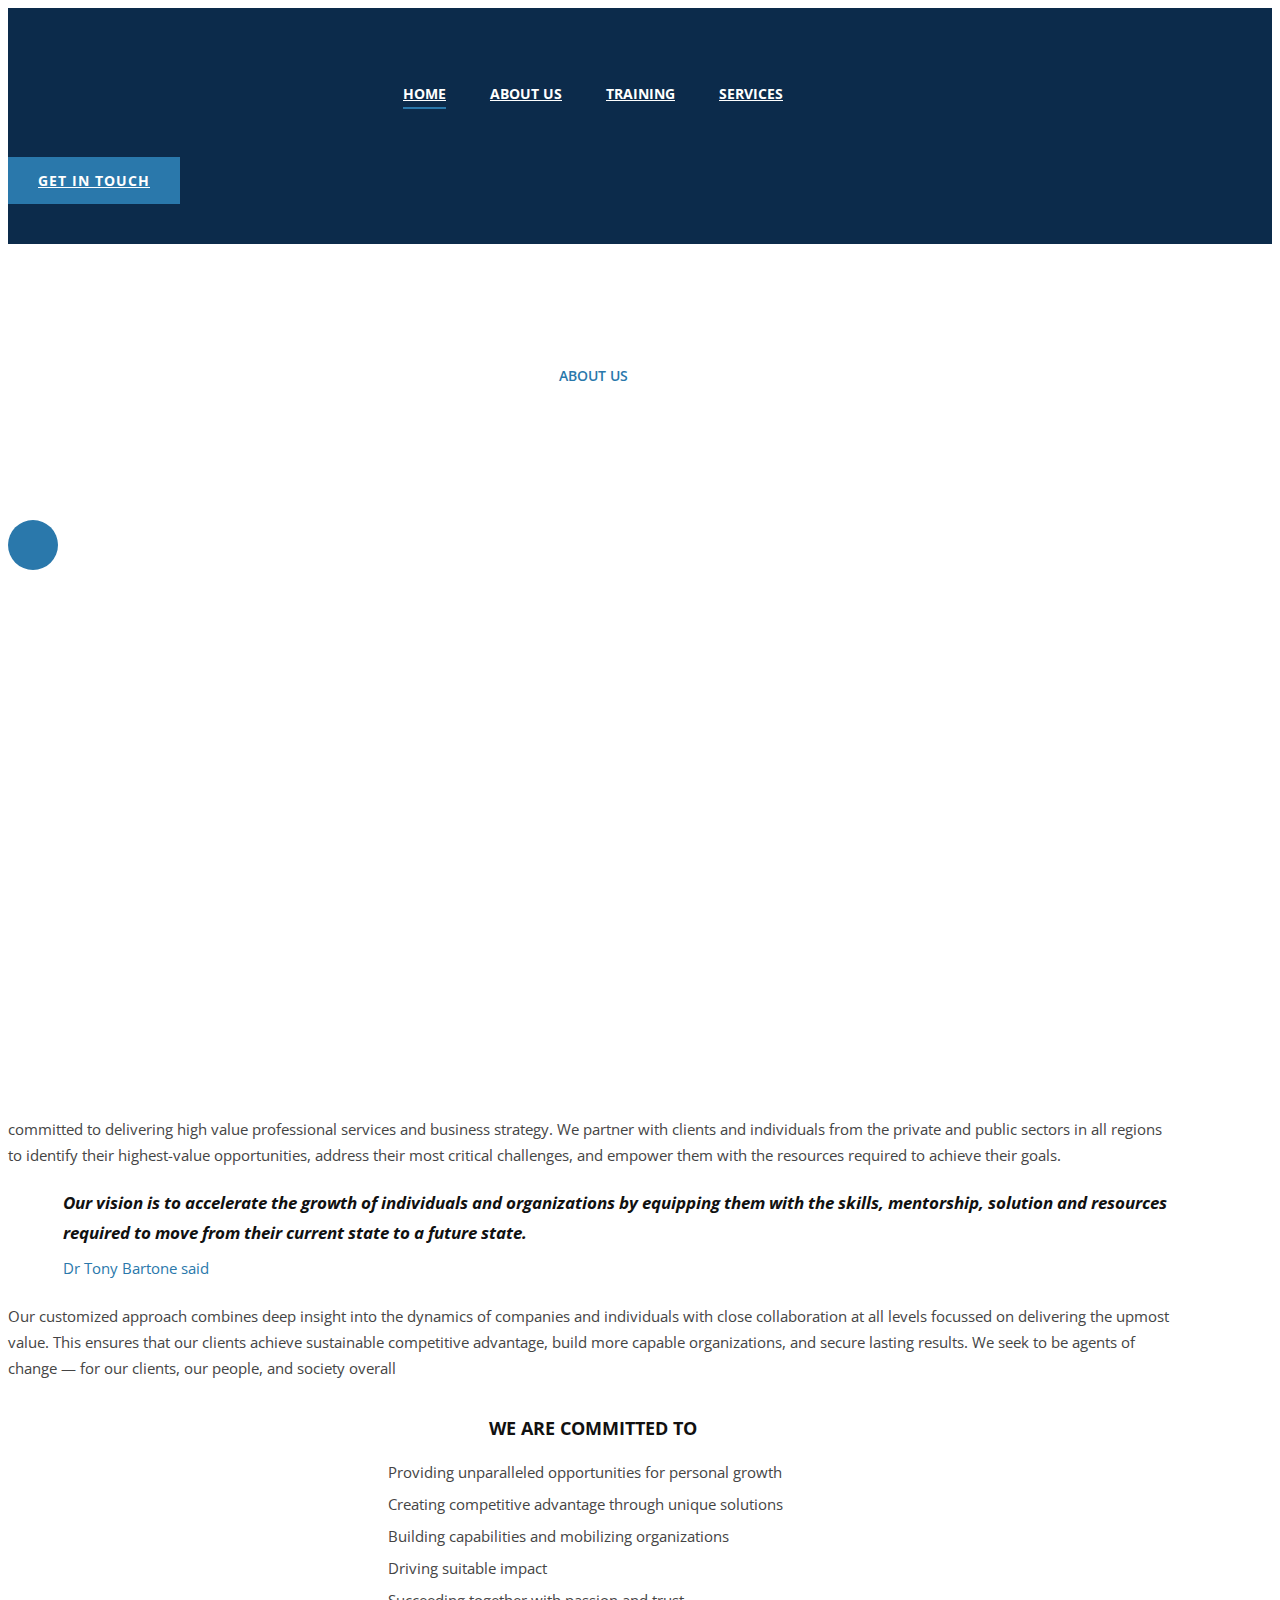
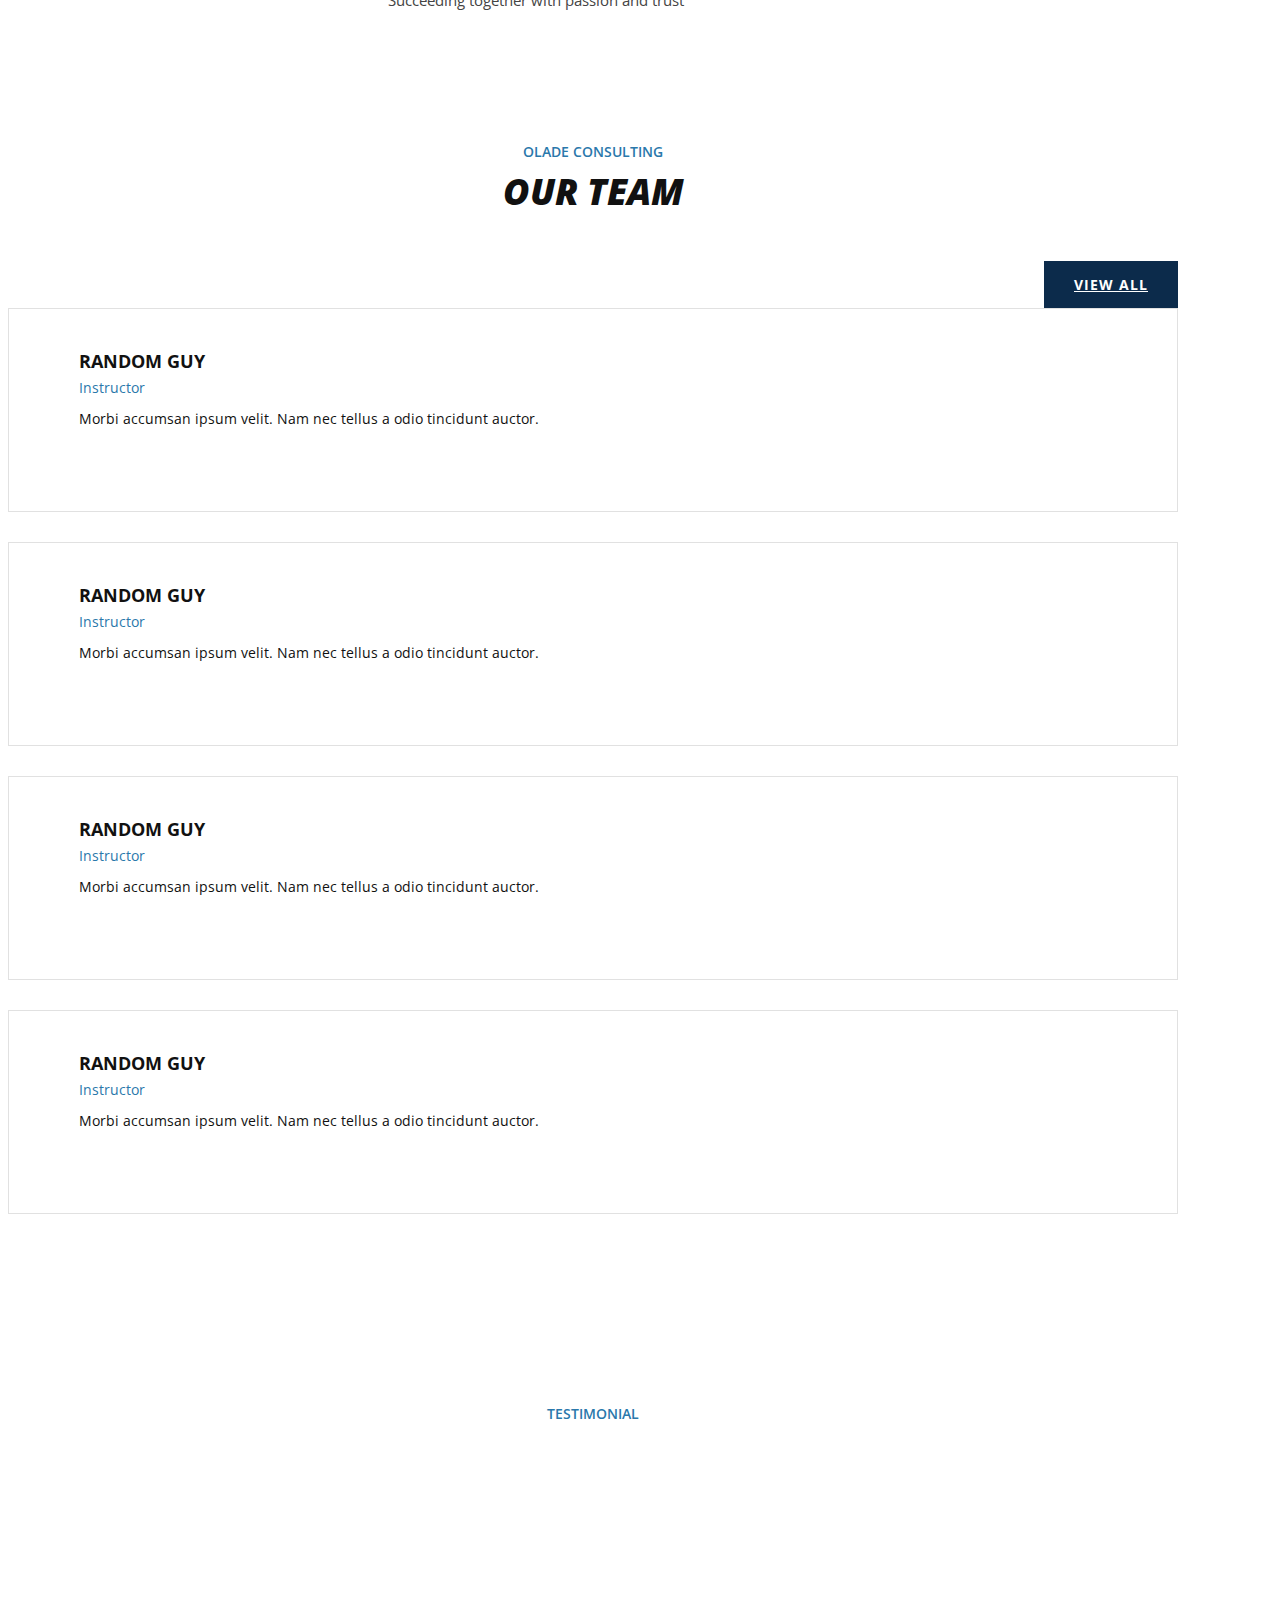
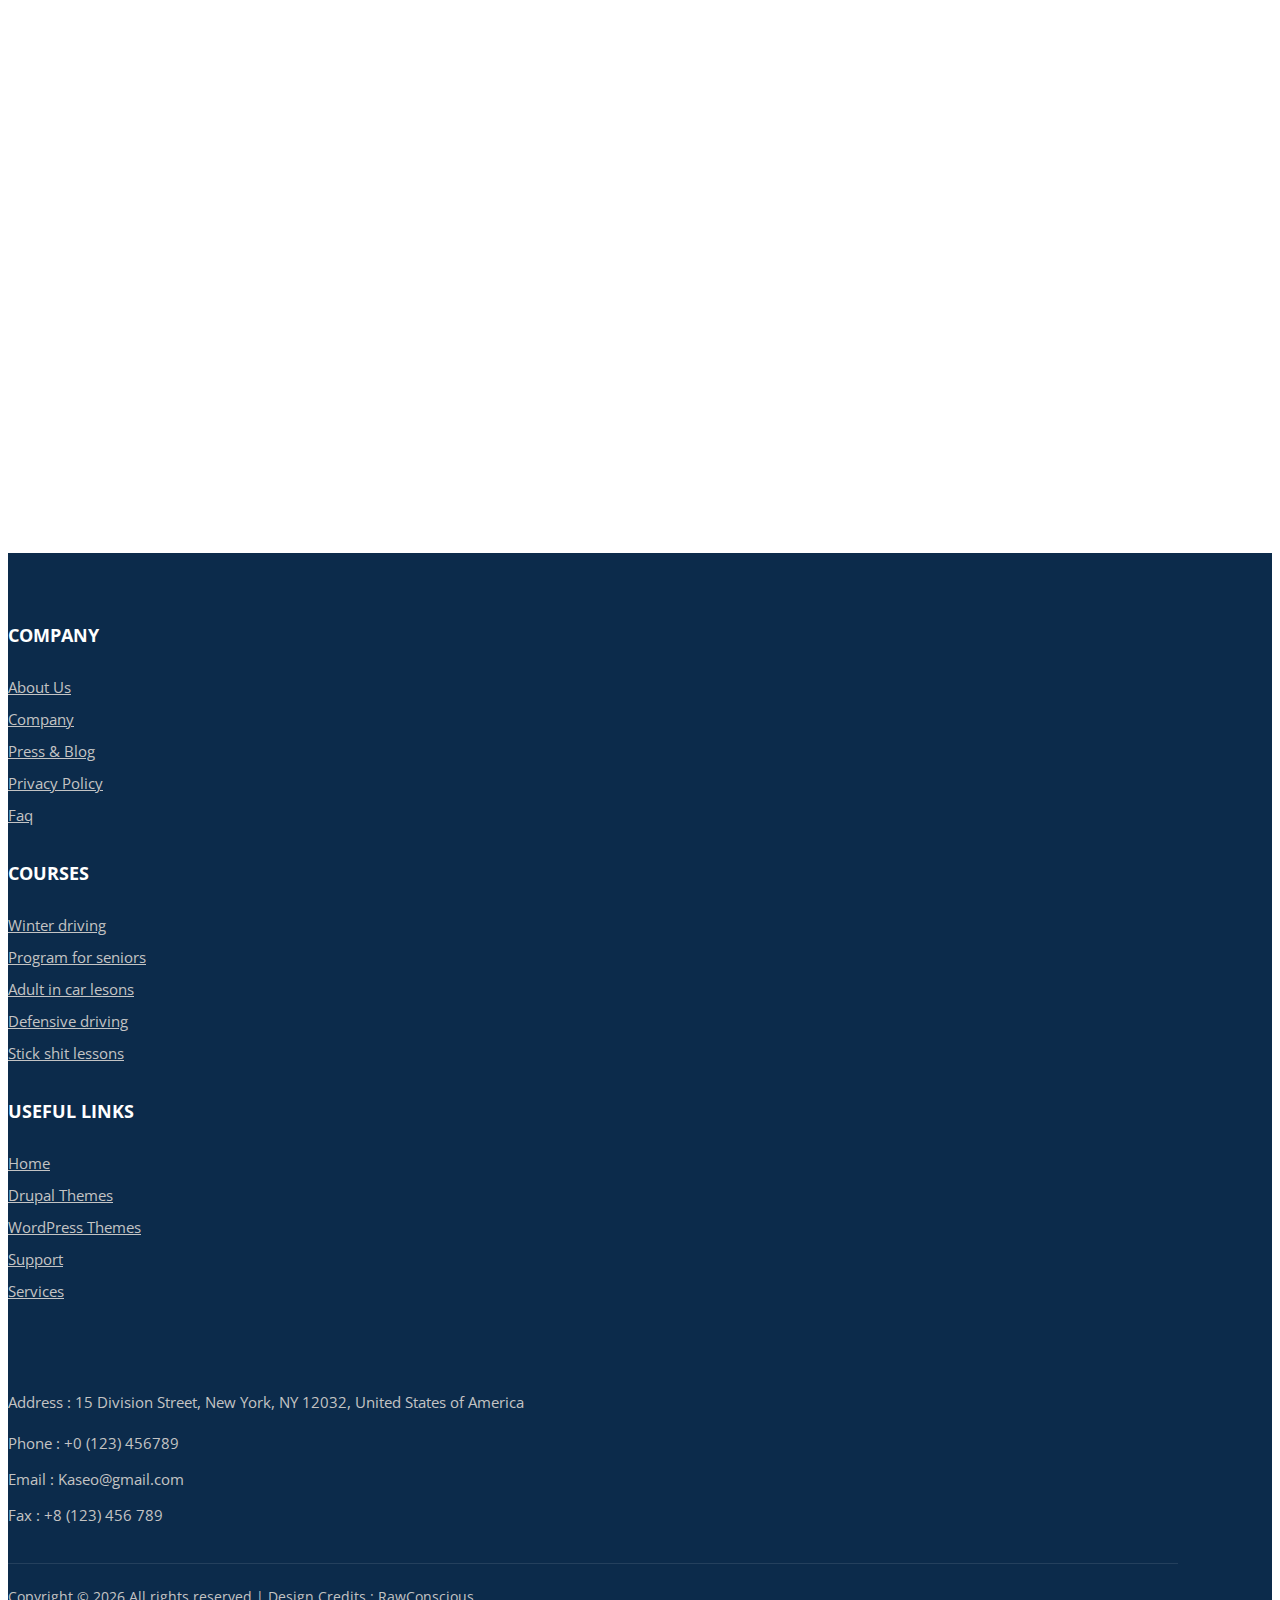
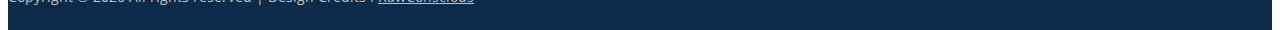
==== about.html @ fe1830ed "update" ====
<!DOCTYPE HTML>

<html><head>
    <meta charset="UTF-8">
    <meta name="description" content="Dreams Template">
    <meta name="keywords" content="Dreams, unica, creative, html">
    <meta name="viewport" content="width=device-width, initial-scale=1.0">
    <meta http-equiv="X-UA-Compatible" content="ie=edge">
    <title>Dreams | Template</title>

    <!-- Google Font -->
    <link href="https://fonts.googleapis.com/css2?family=Open+Sans:wght@400;600;700;800&display=swap" rel="stylesheet">

    <!-- Css Styles -->
    <link rel="stylesheet" href="asset/css/bootstrap.min.css" type="text/css">
    <link rel="stylesheet" href="asset/css/font-awesome.min.css" type="text/css">
    <link rel="stylesheet" href="asset/css/nice-select.css" type="text/css">
    <link rel="stylesheet" href="asset/css/magnific-popup.css" type="text/css">
    <link rel="stylesheet" href="asset/css/jquery-ui.min.css" type="text/css">
    <link rel="stylesheet" href="asset/css/owl.carousel.min.css" type="text/css">
    <link rel="stylesheet" href="asset/css/slicknav.min.css" type="text/css">
    <link rel="stylesheet" href="asset/css/main.css" type="text/css">
</head><body><!-- Page Preloder 
<div id="preloder">
    <div class="loader"></div>
</div>
-->

<!-- Offcanvas Menu Begin -->
<div class="offcanvas-menu-overlay"></div>
<div class="offcanvas-menu-wrapper">

    <div class="offcanvas__logo">
        <a href="./index.html"><img src="asset/img/olade logo 3.png" alt=""></a>
    </div>
    <nav class="offcanvas__menu mobile-menu">
        <ul>
            <li class="active"><a href="./index.html">Home</a></li>
            <li><a href="./about.html">About Us</a></li>
            <li><a href="./training.html">Training</a>
                <ul class="dropdown">
                    <li><a href="./project-management.html">Project Management</a></li>
                    <li><a href="./business-analysis.html">Business Analysis</a></li>
                    <li><a href="./PMP.html">PMP</a></li>
                    <li><a href="./ITIL.html">ITIL</a></li>
                    <li><a href="./SCRUM.html">SCRUM</a></li>
                    <li><a href="./six-sigma-gb.html">SIX SIGMA GB</a></li>
                    <li><a href="./six-sigma-bb.html">SIX SIGMA BB</a></li>
                </ul>
            </li>
            <li><a href="./services.html">Services</a>
                <ul class="dropdown">
                    <li>
                        <a href="./process-improvement.html">Process Improvement</a>
                    </li>
                    <li>
                        <a href="./staffing.html">Staffing</a>
                    </li>
                </ul>
            </li>
        </ul>
    </nav>
    <div id="mobile-menu-wrap"></div>
    <div class="offcanvas__social">
        <a href="#"><i class="fa fa-facebook"></i></a>
        <a href="#"><i class="fa fa-twitter"></i></a>
        <a href="#"><i class="fa fa-instagram"></i></a>
        <a href="#"><i class="fa fa-dribbble"></i></a>
    </div>
    <div class="offcanvas__btn">
        <a href="#" class="primary-btn">Get Started</a>
    </div>
</div>
<!-- Offcanvas Menu End -->

<!-- Header Section Begin -->
<header class="header">
    <div class="container">
        <div class="row">
            <div class="logo col-lg-3">
                <div class="header__logo_custom">
                    <a href="./index.html"><img src="asset/img/olade logo 3.png" alt=""></a>
                </div>
            </div>
            <div class="col-lg-6">
                <nav class="header__menu_custom">
                    <ul>
                        <li class="active"><a href="./index.html">Home</a></li>
                        <li><a href="./about.html">About Us</a></li>
                        <li><a href="./training.html">Training</a>
                            <ul class="dropdown">
                                <li><a href="./project-management.html">Project Management</a></li>
                                <li><a href="./business-analysis.html">Business Analysis</a></li>
                                <li><a href="./PMP.html">PMP</a></li>
                                <li><a href="./ITIL.html">ITIL</a></li>
                                <li><a href="./SCRUM.html">SCRUM</a></li>
                                <li><a href="./six-sigma-gb.html">SIX SIGMA GB</a></li>
                                <li><a href="./six-sigma-bb.html">SIX SIGMA BB</a></li>
                            </ul>
                        </li>
                        <li><a href="./services.html">Services</a>
                            <ul class="dropdown">
                                <li>
                                    <a href="./process-improvement.html">Process Improvement</a>
                                </li>
                                <li>
                                    <a href="./staffing.html">Staffing</a>
                                </li>
                            </ul>
                        </li>
                    </ul>
                </nav>
            </div>
            <div class="col-lg-3">
                <div class="header__right_custom">

                    <!--
                    <div class="header__right__social">
                        <a href="#"><i class="fa fa-facebook"></i></a>
                        <a href="#"><i class="fa fa-twitter"></i></a>
                        <a href="#"><i class="fa fa-instagram"></i></a>
                        <a href="#"><i class="fa fa-dribbble"></i></a>
                    </div>
                    -->
                    <div class="header__right__btn">
                        <a href="#" class="primary-btn">Get In Touch</a>
                    </div>
                </div>
            </div>
            <div class="canvas__open_custom">
                <span class="fa fa-whatsapp"></span>
                <span class="fa fa-bars"></span>
            </div>
        </div>
    </div>
</header>
<!-- Header Section End --><!-- About Hero Section Begin -->
<section class="about-hero spad set-bg" data-setbg="asset/img/about/about-hero-bg.jpg">
    <div class="container">
        <div class="row">
            <div class="col-md-7 col-lg-5 m-auto text-center">
                <div class="about__hero__text">
                    <div class="section-title">
                        <span>About us</span>
                        <h2>Olade Consulting</h2>
                    </div>
                    <p>A Global Management Consulting firm</p>
                    <a href="" class="play-btn video-popup"><i
                                class="fa fa-play"></i></a>
                </div>
            </div>
        </div>
    </div>
</section>
<!-- About Hero Section End -->

<!-- Blog Details Section Begin -->
<div class="blog-details">
    <div class="container">
        <div class="row d-flex justify-content-center">
            <div class="col-lg-8">
                <div class="blog__details__content">
                    <div class="blog__details__text">
                        <p> committed to delivering high value professional services and business strategy. We partner with clients and individuals from the private and public sectors in all regions to identify their highest-value opportunities, address their
                            most critical challenges, and empower them with the resources required to achieve their goals.</p>
                    </div>
                    <div class="blog__details__quote">
                        <i class="fa fa-quote-right"></i>
                        <p> Our vision is to accelerate the growth of individuals and organizations by equipping them with the skills, mentorship, solution and resources required to move from their current state to a future state.</p>
                        <span>Dr Tony Bartone said</span>
                    </div>
                    <div class="blog__details__desc">
                        <p> Our customized approach combines deep insight into the dynamics of companies and individuals with close collaboration at all levels focussed on delivering the upmost value. This ensures that our clients achieve sustainable competitive
                            advantage, build more capable organizations, and secure lasting results. We seek to be agents of change — for our clients, our people, and society overall </p>
                    </div>
                    <div class="row">
                        <div class="about-row col-lg-12 col-md-12 col-sm-12 col-md-12 col-sm-12">
                            <div class="about__feature">
                                <h5>We are committed to</h5> 
                                <ul>
                                    <li><i class="fa fa-check-circle-o"></i> <span>Providing unparalleled opportunities for personal growth</span></li>
                                    <li><i class="fa fa-check-circle-o"></i> <span>Creating competitive advantage through unique solutions</span></li>
                                    <li><i class="fa fa-check-circle-o"></i> <span>Building capabilities and mobilizing organizations</span></li>
                                    <li><i class="fa fa-check-circle-o"></i> <span> Driving suitable impact</span></li>
                                    <li><i class="fa fa-check-circle-o"></i> <span> Succeeding together with passion and trust</span></li>
                                </ul>
                            </div>
                        </div>
                    </div>
                </div>
            </div>
            
        </div>
    </div>
</div>
<!-- Blog Details Section End -->



<!-- Team Section Begin -->
<section class="team spad">
    <div class="container">
        <div class="row">
            <div class="col-lg-7 col-md-7 col-sm-7">
                <div class="section-title">
                    <span>Olade Consulting</span>
                    <h2>Our Team</h2>
                </div>
            </div>
            <div class="col-lg-5 col-md-5 col-sm-5">
                <div class="team__all">
                    <a href="#" class="primary-btn second-bg">View all</a>
                </div>
            </div>
        </div>
        <div class="row">
            <div class="col-lg-6">
                <div class="team__item">
                    <div class="team__item__img">
                        <img src="asset/img/team/team-1.png" alt="">
                    </div>
                    <div class="team__item__text">
                        <h5>Random Guy</h5>
                        <span>Instructor</span>
                        <p>Morbi accumsan ipsum velit. Nam nec tellus a odio tincidunt auctor.</p>
                        <div class="team__item__social">
                            <a href="#"><i class="fa fa-facebook"></i></a>
                            <a href="#"><i class="fa fa-twitter"></i></a>
                            <a href="#"><i class="fa fa-instagram"></i></a>
                            <a href="#"><i class="fa fa-dribbble"></i></a>
                        </div>
                    </div>
                </div>
            </div>
            <div class="col-lg-6">
                <div class="team__item">
                    <div class="team__item__img">
                        <img src="asset/img/team/team-2.png" alt="">
                    </div>
                    <div class="team__item__text">
                        <h5>Random Guy</h5>
                        <span>Instructor</span>
                        <p>Morbi accumsan ipsum velit. Nam nec tellus a odio tincidunt auctor.</p>
                        <div class="team__item__social">
                            <a href="#"><i class="fa fa-facebook"></i></a>
                            <a href="#"><i class="fa fa-twitter"></i></a>
                            <a href="#"><i class="fa fa-instagram"></i></a>
                            <a href="#"><i class="fa fa-dribbble"></i></a>
                        </div>
                    </div>
                </div>
            </div>
            <div class="col-lg-6">
                <div class="team__item">
                    <div class="team__item__img">
                        <img src="asset/img/team/team-3.png" alt="">
                    </div>
                    <div class="team__item__text">
                        <h5>Random Guy</h5>
                        <span>Instructor</span>
                        <p>Morbi accumsan ipsum velit. Nam nec tellus a odio tincidunt auctor.</p>
                        <div class="team__item__social">
                            <a href="#"><i class="fa fa-facebook"></i></a>
                            <a href="#"><i class="fa fa-twitter"></i></a>
                            <a href="#"><i class="fa fa-instagram"></i></a>
                            <a href="#"><i class="fa fa-dribbble"></i></a>
                        </div>
                    </div>
                </div>
            </div>
            <div class="col-lg-6">
                <div class="team__item">
                    <div class="team__item__img">
                        <img src="asset/img/team/team-4.png" alt="">
                    </div>
                    <div class="team__item__text">
                        <h5>Random Guy</h5>
                        <span>Instructor</span>
                        <p>Morbi accumsan ipsum velit. Nam nec tellus a odio tincidunt auctor.</p>
                        <div class="team__item__social">
                            <a href="#"><i class="fa fa-facebook"></i></a>
                            <a href="#"><i class="fa fa-twitter"></i></a>
                            <a href="#"><i class="fa fa-instagram"></i></a>
                            <a href="#"><i class="fa fa-dribbble"></i></a>
                        </div>
                    </div>
                </div>
            </div>
        </div>
    </div>
</section>
<!-- Team Section End -->

<!-- Testimonial Section Begin -->
<section class="testimonial">
    <div class="container">
        <div class="testimonial__content set-bg" data-setbg="asset/img/testimonial-bg.jpg">
            <div class="row">
                <div class="col-lg-12">
                    <div class="section-title">
                        <span>Testimonial</span>
                        <h2>Client say</h2>
                    </div>
                    <div class="testimonial__slider owl-carousel">
                        <div class="testimonial__item">
                            <div class="quote-icon">
                                <i class="fa fa-quote-right"></i>
                            </div>
                            <p>Lorem ipsum dolor sit amet, consectetur adipiscing, eiusmod tempor incididunt ut labore et dolore magna aliqua. Quis ipsum suspendisse ultrices gravida. Risus commodo viverra maecenas lacus vel facilisis.</p>
                            <h6>Lincoln Shinler</h6>
                            <div class="rating">
                                <i class="fa fa-star"></i>
                                <i class="fa fa-star"></i>
                                <i class="fa fa-star"></i>
                                <i class="fa fa-star"></i>
                                <i class="fa fa-star"></i>
                            </div>
                        </div>
                        <div class="testimonial__item">
                            <div class="quote-icon">
                                <i class="fa fa-quote-right"></i>
                            </div>
                            <p>Lorem ipsum dolor sit amet, consectetur adipiscing, eiusmod tempor incididunt ut labore et dolore magna aliqua. Quis ipsum suspendisse ultrices gravida. Risus commodo viverra maecenas lacus vel facilisis.</p>
                            <h6>David Warner</h6>
                            <div class="rating">
                                <i class="fa fa-star"></i>
                                <i class="fa fa-star"></i>
                                <i class="fa fa-star"></i>
                                <i class="fa fa-star"></i>
                                <i class="fa fa-star"></i>
                            </div>
                        </div>
                        <div class="testimonial__item">
                            <div class="quote-icon">
                                <i class="fa fa-quote-right"></i>
                            </div>
                            <p>Lorem ipsum dolor sit amet, consectetur adipiscing, eiusmod tempor incididunt ut labore et dolore magna aliqua. Quis ipsum suspendisse ultrices gravida. Risus commodo viverra maecenas lacus vel facilisis.</p>
                            <h6>Mike Hussy</h6>
                            <div class="rating">
                                <i class="fa fa-star"></i>
                                <i class="fa fa-star"></i>
                                <i class="fa fa-star"></i>
                                <i class="fa fa-star"></i>
                                <i class="fa fa-star"></i>
                            </div>
                        </div>
                    </div>
                </div>
            </div>
        </div>
    </div>
</section>
<!-- Testimonial Section End -->
<!-- Footer Section Begin -->
<footer class="footer">
    <div class="container">
        <div class="row">
            <div class="col-lg-3 col-md-2 col-sm-6">
                <div class="footer__widget">
                    <h5>COMPANY</h5>
                    <ul>
                        <li><a href="#">About Us</a></li>
                        <li><a href="#">Company</a></li>
                        <li><a href="#">Press & Blog</a></li>
                        <li><a href="#">Privacy Policy</a></li>
                        <li><a href="#">Faq</a></li>
                    </ul>
                </div>
            </div>
            <div class="col-lg-3 col-md-3 col-sm-6">
                <div class="footer__widget">
                    <h5>Courses</h5>
                    <ul>
                        <li><a href="#">Winter driving</a></li>
                        <li><a href="#">Program for seniors</a></li>
                        <li><a href="#">Adult in car lesons</a></li>
                        <li><a href="#">Defensive driving</a></li>
                        <li><a href="#">Stick shit lessons</a></li>
                    </ul>
                </div>
            </div>
            <div class="col-lg-3 col-md-3 col-sm-6">
                <div class="footer__widget">
                    <h5>USEFUL LINKS</h5>
                    <ul>
                        <li><a href="#">Home</a></li>
                        <li><a href="#">Drupal Themes</a></li>
                        <li><a href="#">WordPress Themes</a></li>
                        <li><a href="#">Support</a></li>
                        <li><a href="#">Services</a></li>
                    </ul>
                </div>
            </div>
            <div class="col-lg-3 col-md-4 col-sm-6">
                <div class="footer__about">
                    <div class="footer__logo">
                        <a href="#"><img src="asset/img/olade logo 3.png" alt=""></a>
                    </div>
                    <p>Address : 15 Division Street, New York, NY 12032, United States of America</p>
                    <ul>
                        <li>Phone : +0 (123) 456789</li>
                        <li>Email : Kaseo@gmail.com</li>
                        <li>Fax : +8 (123) 456 789</li>
                    </ul>
                </div>
            </div>
        </div>
        <div class="row">
            <div class="col-lg-12 text-center">
                <!-- Link back to Colorlib can't be removed. Template is licensed under CC BY 3.0. -->
                <div class="footer__copyright__text">
                    <p>Copyright &copy;
                        <script>
                            document.write(new Date().getFullYear());
                        </script> All rights reserved | Design Credits : <a href="#" target="_blank">RawConscious</a></p>
                </div>
                <!-- Link back to Colorlib can't be removed. Template is licensed under CC BY 3.0. -->
            </div>
        </div>
    </div>
</footer>
<!-- Footer Section End --><!-- Js Plugins -->
<script src="asset/js/jquery-3.3.1.min.js"></script>
<script src="asset/js/bootstrap.min.js"></script>
<script src="asset/js/jquery.nice-select.min.js"></script>
<!--<script src="asset/js/jquery.magnific-popup.min.js"></script>-->
<script src="asset/js/jquery-ui.min.js"></script>
<script src="asset/js/jquery.slicknav.js"></script>
<script src="asset/js/owl.carousel.min.js"></script>
<script src="asset/js/main.js"></script></body>
</html>
---- asset/css/main.css ----
/****************************************************************** Template Name: Dreams Description:  Dreams Car Driving HTML Template Author: Colorlib Author URI: https://colorlib.com Version: 1.0 Created: Colorlib */
/*------------------------------------------------------------------ [Table of contents] 1.  Template default CSS 1.1	Variables 1.2	Mixins 1.3	Flexbox 1.4	Reset 2.  Helper Css 3.  Header Section 4.  Hero Section 5.  Feature Section 6.  Application Form Section 7.  Pricing Section 8.  Team Section 9.  Contact 10.  Footer Style -------------------------------------------------------------------*/
/*----------------------------------------*/
/* Template default CSS
/*----------------------------------------*/
html, body { height: 100%; font-family: 'Open Sans', sans-serif; -webkit-font-smoothing: antialiased; font-smoothing: antialiased; }

@media only screen and (max-width: 768px) { html, body { text-align: center; } }

h1, h2, h3, h4, h5, h6 { margin: 0; color: #111111; font-weight: 400; font-family: 'Open Sans', sans-serif; }

h1 { font-size: 70px; }

h2 { font-size: 36px; }

h3 { font-size: 30px; }

h4 { font-size: 24px; }

h5 { font-size: 18px; }

h6 { font-size: 16px; }

p { font-size: 15px; font-family: 'Open Sans', sans-serif; color: #000000; font-weight: 400; line-height: 26px; margin: 0 0 15px 0; }

img { max-width: 100%; }

input:focus, select:focus, button:focus, textarea:focus { outline: none; }

a:hover, a:focus { text-decoration: none; outline: none; color: #ffffff; }

ul, ol { padding: 0; margin: 0; }

/*--------------------- Helper CSS -----------------------*/
.section-title { margin-bottom: 45px; }

.section-title.center-title { text-align: center; }

.section-title span { color: #2A78AB; font-size: 14px; font-weight: 600; text-transform: uppercase; display: block; margin-bottom: 6px; }

.section-title h2 { color: #111111; font-weight: 800; font-style: italic; text-transform: uppercase; }

.set-bg { background-repeat: no-repeat; background-size: cover; background-position: top center; }

.spad { padding-top: 100px; padding-bottom: 100px; }

.text-white h1, .text-white h2, .text-white h3, .text-white h4, .text-white h5, .text-white h6, .text-white p, .text-white span, .text-white li, .text-white a { color: #fff; }

/* buttons */
.primary-btn { display: inline-block; font-size: 14px; font-weight: 700; text-transform: uppercase; padding: 14px 30px; color: #ffffff; background: #2A78AB; letter-spacing: 1px; }

.primary-btn.second-bg { background: #0c2b4b; }

.site-btn { font-size: 14px; color: #ffffff; background: #0c2b4b; font-weight: 700; letter-spacing: 1px; border: none; text-transform: uppercase; display: inline-block; padding: 14px 30px; }

.site-btn.second-bg { background: #2A78AB; }

/* Preloder */
#preloder { position: fixed; width: 100%; height: 100%; top: 0; left: 0; z-index: 999999; background: #000; }

.loader { width: 40px; height: 40px; position: absolute; top: 50%; left: 50%; margin-top: -13px; margin-left: -13px; border-radius: 60px; animation: loader 0.8s linear infinite; -webkit-animation: loader 0.8s linear infinite; }

@keyframes loader { 0% { -webkit-transform: rotate(0deg);
    transform: rotate(0deg);
    border: 4px solid #f44336;
    border-left-color: transparent; }
  50% { -webkit-transform: rotate(180deg);
    transform: rotate(180deg);
    border: 4px solid #673ab7;
    border-left-color: transparent; }
  100% { -webkit-transform: rotate(360deg);
    transform: rotate(360deg);
    border: 4px solid #f44336;
    border-left-color: transparent; } }

@-webkit-keyframes loader { 0% { -webkit-transform: rotate(0deg);
    border: 4px solid #f44336;
    border-left-color: transparent; }
  50% { -webkit-transform: rotate(180deg);
    border: 4px solid #673ab7;
    border-left-color: transparent; }
  100% { -webkit-transform: rotate(360deg);
    border: 4px solid #f44336;
    border-left-color: transparent; } }

.spacial-controls { position: fixed; width: 111px; height: 91px; top: 0; right: 0; z-index: 999; }

.spacial-controls .search-switch { display: block; height: 100%; padding-top: 30px; background: #323232; text-align: center; cursor: pointer; }

.search-model { display: none; position: fixed; width: 100%; height: 100%; left: 0; top: 0; background: #000; z-index: 99999; }

.search-model-form { padding: 0 15px; }

.search-model-form input { width: 500px; font-size: 40px; border: none; border-bottom: 2px solid #333; background: 0 0; color: #999; }

.search-close-switch { position: absolute; width: 50px; height: 50px; background: #333; color: #fff; text-align: center; border-radius: 50%; font-size: 28px; line-height: 28px; top: 30px; cursor: pointer; -webkit-transform: rotate(45deg); transform: rotate(45deg); display: -webkit-box; display: -ms-flexbox; display: flex; -webkit-box-align: center; -ms-flex-align: center; align-items: center; -webkit-box-pack: center; -ms-flex-pack: center; justify-content: center; }

/*--------------------- Header -----------------------*/
.header { background: #0c2b4b; position: sticky; left: 0; top: 0; width: 100%; z-index: 98; padding: 20px 0 20px; }

.header.header--normal { position: relative; }

.header .row { align-items: center; }

.header .logo { display: flex; align-items: center; }

.header__logo { padding: 33px 0 31px; position: relative; z-index: 1; }

.header__logo::before { position: absolute; left: -400px; top: 0; width: 580px; height: 100%; background: #2A78AB; content: ''; z-index: -1; -webkit-clip-path: polygon(0% 0%, 100% 0%, 96% 100%, 0% 100%); clip-path: polygon(0% 0%, 100% 0%, 96% 100%, 0% 100%); }

.header__logo a { display: inline-block; }

.header__menu { padding: 28px 0px; }

.header__menu ul li { list-style: none; display: inline-block; margin-right: 40px; position: relative; }

.header__menu ul li.active a:after { opacity: 1; }

.header__menu ul li:hover a:after { opacity: 1; }

.header__menu ul li:hover .dropdown { top: 33px; opacity: 1; visibility: visible; }

.header__menu ul li:last-child { margin-right: 0; }

.header__menu ul li .dropdown { position: absolute; left: 0; top: 56px; width: 150px; background: #2A78AB; text-align: left; padding: 2px 0; z-index: 9; opacity: 0; visibility: hidden; -webkit-transition: all, 0.3s; -moz-transition: all, 0.3s; -ms-transition: all, 0.3s; -o-transition: all, 0.3s; transition: all, 0.3s; }

.header__menu ul li .dropdown li { display: block; margin-right: 0; }

.header__menu ul li .dropdown li a { font-size: 14px; color: #ffffff; font-weight: 400; padding: 8px 20px; text-transform: capitalize; }

.header__menu ul li .dropdown li a:after { display: none; }

.header__menu ul li a { font-size: 14px; font-weight: 700; text-transform: uppercase; color: #ffffff; display: block; padding: 6px 0; position: relative; }

.header__menu ul li a:after { position: absolute; left: 0; bottom: 0; width: 100%; height: 2px; background: #2A78AB; content: ''; -webkit-transition: all, 0.5s; -moz-transition: all, 0.5s; -ms-transition: all, 0.5s; -o-transition: all, 0.5s; transition: all, 0.5s; opacity: 0; }

.header__right { text-align: right; padding: 20px 0; }

.header__right__search { display: inline-block; padding-right: 15px; position: relative; margin-right: 15px; }

.header__right__search:after { position: absolute; right: 0; top: 5px; width: 1px; height: 15px; background: rgba(255, 255, 255, 0.3); content: ''; }

.header__right__search i { font-size: 15px; color: #ffffff; cursor: pointer; }

.header__right__social { display: inline-block; margin-right: 25px; }

.header__right__social a { display: inline-block; font-size: 16px; color: #ffffff; margin-right: 20px; }

.header__right__social a:last-child { margin-right: 0; }

.header__right__btn { display: inline-block; }

.offcanvas-menu-wrapper { display: none; }

.canvas__open { display: none; }

.header__logo_custom { position: relative; z-index: 1; }

@media only screen and (max-width: 768px) { .header__logo_custom { text-align: left; } }

.header__logo_custom::before { display: none; position: absolute; left: -400px; top: 0; width: 580px; height: 100%; background: #2A78AB; content: ''; z-index: -1; -webkit-clip-path: polygon(0% 0%, 100% 0%, 96% 100%, 0% 100%); clip-path: polygon(0% 0%, 100% 0%, 96% 100%, 0% 100%); }

@media only screen and (max-width: 768px) { .header__logo_custom::before { width: 600px; } }

.header__logo_custom a { display: inline-block; /*@media only screen and (max-width: 768px) { display: flex; justify-content: center; }*/ }

.header__logo_custom a img { max-height: 20vh; margin-left: -2vh; }

@media only screen and (max-width: 768px) { .header__logo_custom a img { margin: 0; max-width: 50%; } }

@media only screen and (max-width: 768px) { .header__logo_custom a img { margin: 0; max-width: 50%; } }

.header__menu_custom { display: flex; align-items: center; padding: 28px 0px; text-align: center; justify-content: center; }

.header__menu_custom ul li { list-style: none; display: inline-block; margin-right: 40px; position: relative; }

.header__menu_custom ul li.active a:after { opacity: 1; }

.header__menu_custom ul li:hover a:after { opacity: 1; }

.header__menu_custom ul li:hover .dropdown { top: 33px; opacity: 1; visibility: visible; }

.header__menu_custom ul li:last-child { margin-right: 0; }

.header__menu_custom ul li .dropdown { position: absolute; left: 0; top: 56px; width: 150px; background: #2A78AB; text-align: left; padding: 2px 0; z-index: 9; opacity: 0; visibility: hidden; -webkit-transition: all, 0.3s; -moz-transition: all, 0.3s; -ms-transition: all, 0.3s; -o-transition: all, 0.3s; transition: all, 0.3s; }

.header__menu_custom ul li .dropdown li { display: block; margin-right: 0; }

.header__menu_custom ul li .dropdown li a { font-size: 14px; color: #ffffff; font-weight: 400; padding: 8px 20px; text-transform: capitalize; }

.header__menu_custom ul li .dropdown li a:after { display: none; }

.header__menu_custom ul li a { font-size: 14px; font-weight: 700; text-transform: uppercase; color: #ffffff; display: block; padding: 6px 0; position: relative; }

.header__menu_custom ul li a:after { position: absolute; left: 0; bottom: 0; width: 100%; height: 2px; background: #2A78AB; content: ''; -webkit-transition: all, 0.5s; -moz-transition: all, 0.5s; -ms-transition: all, 0.5s; -o-transition: all, 0.5s; transition: all, 0.5s; opacity: 0; }

@media only screen and (max-width: 991px) { .header__menu_custom { display: none; } }

.header__right_custom { display: flex; align-items: center; text-align: right; padding: 20px 0; }

@media only screen and (max-width: 991px) { .header__right_custom { display: none; } }

.header__right__btn { display: inline-block; }

.offcanvas-menu-wrapper { display: none; }

.canvas__open_custom { display: none; }

@media only screen and (max-width: 991px) { .canvas__open_custom { display: flex; align-items: center; gap: 10px; font-size: 22px; color: #ffffff; height: 35px; line-height: 34px; text-align: right; cursor: pointer; position: absolute; right: 25px; z-index: 9; } }

.canvas__open_custom .fa { border: 1px solid; border-radius: 10px; padding: 10px; }

.section-title { text-align: center; }

.blog-details .proj_mgmt { margin-bottom: 20vh; }

/*--------------------- Hero -----------------------*/
.hero { height: 850px; display: flex; align-items: center; }

.hero__text h5 { color: #ffffff; font-weight: 700; text-transform: uppercase; letter-spacing: 2px; margin-bottom: 20px; }

.hero__text h2 { font-size: 42px; font-weight: 800; text-transform: uppercase; font-style: italic; color: #ffffff; margin-bottom: 30px; }

.hero__text .second-bg { margin-left: 15px; }

/*--------------------- About Video -----------------------*/
.about-video { position: relative; z-index: 1; }

.about-video .row { display: flex; }

@media only screen and (max-width: 768px) { #vid-2 { flex-direction: column-reverse; } }

.about__video__bg { height: 390px; display: flex; align-items: center; justify-content: center; }

.about__video__bg .play-btn { display: inline-block; font-size: 14px; color: #ffffff; height: 50px; width: 50px; background: #2A78AB; border-radius: 50%; text-align: center; line-height: 50px; }

.about__video__text { border: 1px solid #e1e1e1; padding: 70px 50px 70px 65px; height: 390px; background: #ffffff; }

.about__video__text .section-title { margin-bottom: 20px; }

.about__video__text p { margin-bottom: 26px; }

/*--------------------- Application Form -----------------------*/
.application-form { background: #f5f5f5; -webkit-clip-path: polygon(50% 0, 100% 21%, 100% 100%, 50% 100%, 0 100%, 0% 21%); clip-path: polygon(50% 0, 100% 21%, 100% 100%, 50% 100%, 0 100%, 0% 21%); padding-top: 290px; margin-top: -190px; padding-bottom: 70px; }

.application-form.courses--page { margin-top: 0; padding-top: 65px; -webkit-clip-path: none; clip-path: none; background: transparent; padding-bottom: 0; }

.application-form.pricing--page { margin-top: 0; padding-top: 0; -webkit-clip-path: none; clip-path: none; background: transparent; padding-bottom: 90px; }

.application-form.pricing--page .application__form__content { background: #f5f5f5; }

.application-form.pricing--page .application__form__content .section-title span { color: #0071e4; }

.application-form.pricing--page .application__form__content .section-title h2 { color: #111111; }

.application-form.pricing--page .application__form__content form input { color: #444444; background: #ffffff; border: 1px solid #e1e1e1; }

.application-form.pricing--page .application__form__content form input::placeholder { color: #444444; }

.application-form.pricing--page .application__form__content form .nice-select { background: #ffffff; border: 1px solid #e1e1e1; }

.application-form.pricing--page .application__form__content form .nice-select span { color: #444444; }

.application-form.pricing--page .application__form__content form .nice-select:after { border-bottom: 1.5px solid rgba(17, 17, 17, 0.7); border-right: 1.5px solid rgba(17, 17, 17, 0.7); }

.application-form .application__form__content { background: #0c2b4b; padding: 70px; }

.application-form .application__form__content .section-title span { color: #ffffff; }

.application-form .application__form__content .section-title h2 { color: #ffffff; }

.application-form .application__form__content form input { border: 1px solid rgba(255, 255, 255, 0.2); background: transparent; color: #ffffff; }

.application-form .application__form__content form input::placeholder { color: #ffffff; }

.application-form .application__form__content form .nice-select { border: 1px solid rgba(255, 255, 255, 0.2); background: transparent; }

.application-form .application__form__content form .nice-select span { color: #ffffff; }

.application-form .application__form__content form .nice-select:after { border-color: #ffffff; }

.application-form form input { width: 100%; height: 50px; border: 1px solid #e1e1e1; background: #ffffff; font-size: 14px; color: #444444; padding-left: 20px; margin-bottom: 30px; }

.application-form form input::placeholder { color: #444444; }

.application-form form .nice-select { height: 50px; line-height: 50px; width: 100%; float: none; border-radius: 0; border: 1px solid #e1e1e1; font-size: 14px; background: #ffffff; margin-bottom: 30px; }

.application-form form .nice-select span { color: #444444; }

.application-form form .nice-select:after { border-bottom: 1.5px solid rgba(17, 17, 17, 0.7); border-right: 1.5px solid rgba(17, 17, 17, 0.7); height: 7px; right: 22px; width: 7px; }

.application-form form .nice-select .list { width: 100%; border-radius: 0; margin-top: 0; }

/*--------------------- Pricing -----------------------*/
.pricing { padding-bottom: 70px; }

.pricing.pricing--page .section-title h2 { color: #111111; }

.pricing.pricing--page .pricing__item { background: #f5f5f5; }

.pricing.pricing--page .pricing__item:hover { background: #0c2b4b; }

.pricing.pricing--page .pricing__item:hover .pricing__item__title span { color: #ffffff; }

.pricing.pricing--page .pricing__item:hover .pricing__item__title h5 { color: #ffffff; }

.pricing.pricing--page .pricing__item:hover ul li { color: #ffffff; }

.pricing.pricing--page .pricing__item ul li { color: #444444; }

.pricing.pricing--page .pricing__item__title span { color: #444444; }

.pricing.pricing--page .pricing__item__title h5 { color: #111111; }

.pricing .section-title h2 { color: #ffffff; }

.pricing__item { background: rgba(12, 43, 75, 0.3); text-align: center; padding: 40px 35px 35px; margin-bottom: 40px; -webkit-transition: all, 0.5s; -moz-transition: all, 0.5s; -ms-transition: all, 0.5s; -o-transition: all, 0.5s; transition: all, 0.5s; }

.pricing__item:hover { background: #0c2b4b; }

.pricing__item:hover .pricing__item__title { border-bottom: 1px solid rgba(225, 225, 225, 0.1); }

.pricing__item:hover .primary-btn { background: #2A78AB; }

.pricing__item .pricing__item__title { border-bottom: 1px solid rgba(225, 225, 225, 0.2); padding-bottom: 45px; margin-bottom: 25px; -webkit-transition: all, 0.3s; -moz-transition: all, 0.3s; -ms-transition: all, 0.3s; -o-transition: all, 0.3s; transition: all, 0.3s; }

.pricing__item .pricing__item__title span { font-size: 14px; color: #ffffff; font-weight: 700; text-transform: uppercase; -webkit-transition: all, 0.3s; -moz-transition: all, 0.3s; -ms-transition: all, 0.3s; -o-transition: all, 0.3s; transition: all, 0.3s; }

.pricing__item .pricing__item__title h2 { font-size: 50px; color: #2A78AB; font-weight: 700; margin-top: 4px; margin-bottom: 18px; }

.pricing__item .pricing__item__title h5 { color: #ffffff; font-weight: 700; text-transform: uppercase; -webkit-transition: all, 0.3s; -moz-transition: all, 0.3s; -ms-transition: all, 0.3s; -o-transition: all, 0.3s; transition: all, 0.3s; }

.pricing__item ul { margin-bottom: 35px; }

.pricing__item ul li { list-style: none; font-size: 14px; color: #ffffff; line-height: 36px; -webkit-transition: all, 0.3s; -moz-transition: all, 0.3s; -ms-transition: all, 0.3s; -o-transition: all, 0.3s; transition: all, 0.3s; }

.pricing__item .primary-btn { display: block; -webkit-transition: all, 0.3s; -moz-transition: all, 0.3s; -ms-transition: all, 0.3s; -o-transition: all, 0.3s; transition: all, 0.3s; }

/*--------------------- Team -----------------------*/
.team { padding-bottom: 70px; }

.team.team--instructor { padding-top: 70px; }

.team__all { text-align: right; }

.team__item { border: 1px solid #e1e1e1; overflow: hidden; padding: 40px; margin-bottom: 30px; }

.team__item__img { float: left; margin-right: 30px; }

.team__item__text { overflow: hidden; }

.team__item__text h5 { font-weight: 700; color: #111111; text-transform: uppercase; margin-bottom: 5px; }

.team__item__text span { font-size: 14px; color: #2A78AB; display: block; margin-bottom: 12px; }

.team__item__text p { font-size: 14px; color: #111111; line-height: 20px; margin-bottom: 20px; }

.team__item__text .team__item__social a { font-size: 16px; color: #111111; margin-right: 20px; }

.team__item__text .team__item__social a:last-child { margin-right: 0; }

/*--------------------- Courses -----------------------*/
.courses { padding-bottom: 60px; }

.courses__all { text-align: right; }

.course__item { margin-bottom: 40px; }

.course__item img { margin-bottom: 25px; min-width: 100%; }

.course__item h5 { color: #111111; font-weight: 700; text-transform: uppercase; margin-bottom: 8px; }

.course__item h4 { font-size: 22px; font-weight: 700; color: #2A78AB; margin-bottom: 10px; }

.course__item p { color: #444444; line-height: 24px; font-size: 14px; margin-bottom: 10px; }

.course__item a { display: inline-block; font-size: 14px; color: #111111; text-transform: uppercase; font-weight: 700; position: relative; padding: 0 0 6px; border-bottom: 2px solid #2A78AB; }

/*--------------------- Footer -----------------------*/
.footer { padding-top: 70px; background: #0c2b4b; }

.footer__widget { margin-bottom: 30px; }

.footer__widget h5 { color: #ffffff; font-weight: 700; text-transform: uppercase; margin-bottom: 24px; }

.footer__widget ul li { list-style: none; }

.footer__widget ul li a { color: #c4c4c4; font-size: 15px; line-height: 32px; }

.footer__about { margin-bottom: 30px; }

.footer__about p { color: #c4c4c4; margin-bottom: 10px; }

.footer__about ul li { list-style: none; color: #c4c4c4; font-size: 15px; line-height: 36px; }

.footer__logo { margin-bottom: 30px; }

.footer__logo a { display: inline-block; }

.footer__logo a img { width: 80%; }

.footer__copyright__text { border-top: 1px solid rgba(255, 255, 255, 0.1); padding: 20px 0; margin-top: 20px; }

.footer__copyright__text p { font-size: 14px; color: #c4c4c4; margin-bottom: 0; }

.footer__copyright__text a { color: #c4c4c4; text-decoration: underline; }

.footer__copyright__text a:hover { color: #2A78AB; }

.footer__copyright__text i { color: #c11; }

/*--------------------- Breadcrumb -----------------------*/
.breadcrumb-option { padding-top: 24px; }

.breadcrumb-option.breadcrumb--about .breadcrumb__links a { color: #ffffff; }

.breadcrumb__links a { font-size: 15px; color: #111111; margin-right: 18px; display: inline-block; position: relative; }

.breadcrumb__links a:after { position: absolute; right: -14px; top: 2px; content: '/'; color: #888888; }

.breadcrumb__links a i { margin-right: 2px; }

.breadcrumb__links span { font-size: 15px; color: #888888; display: inline-block; }

/*--------------------- About Hero -----------------------*/
.about-hero { padding-top: 170px; padding-bottom: 130px; margin-top: -48px; height: 560px; }

.about__hero__text .section-title { margin-bottom: 24px; }

.about__hero__text .section-title h2 { color: #ffffff; }

.about__hero__text p { color: #ffffff; margin-bottom: 30px; }

.about__hero__text .play-btn { display: inline-block; font-size: 14px; color: #ffffff; height: 50px; width: 50px; background: #2A78AB; border-radius: 50%; text-align: center; line-height: 50px; }

.about-row { display: flex; justify-content: center; }

.about__feature { margin-bottom: 30px; }

.about__feature h5 { color: #111111; font-weight: 700; text-transform: uppercase; margin-bottom: 20px; text-align: center; }

.about__feature ul li { list-style: none; font-size: 15px; color: #444444; position: relative; margin-bottom: 8px; }

.about__feature ul li:last-child { margin-bottom: 0; }

.about__feature ul li span { line-height: 24px; display: block; overflow: hidden; }

.about__feature ul li i { font-size: 15px; color: #2A78AB; margin-right: 15px; float: left; position: relative; top: 4px; }

/*--------------------- Testimonial -----------------------*/
.testimonial { margin-bottom: 10vh; }

.testimonial__content { padding: 90px 70px 90px; }

.testimonial__content .section-title { margin-bottom: 36px; }

.testimonial__content .section-title h2 { color: #ffffff; }

.testimonial__slider { max-width: 585px; }

.testimonial__slider.owl-carousel .owl-dots { margin-top: 25px; }

.testimonial__slider.owl-carousel .owl-dots button { height: 10px; width: 10px; display: inline-block; border-radius: 50%; background: rgba(255, 255, 255, 0.3); margin-right: 10px; }

.testimonial__slider.owl-carousel .owl-dots button.active { background: white; }

.testimonial__slider.owl-carousel .owl-dots button:last-child { margin-right: 0; }

.testimonial__item .quote-icon i { font-size: 24px; color: #0c2b4b; }

.testimonial__item p { font-size: 16px; color: #ffffff; line-height: 27px; font-style: italic; margin-bottom: 20px; margin-top: 6px; }

.testimonial__item h6 { color: #ffffff; font-weight: 700; text-transform: uppercase; margin-bottom: 4px; }

.testimonial__item .rating i { font-size: 12px; color: #2A78AB; margin-right: -4px; }

/*--------------------- Feature -----------------------*/
.feature { padding-bottom: 70px; }

.feature.feature--about .section-title span { color: #0071e4; }

.feature.feature--about .feature__item { background: #f5f5f5; }

.feature.feature--about .feature__item h5 { color: #111111; }

.feature__text { padding-top: 80px; }

.feature__text .section-title { margin-bottom: 20px; }

.feature__text p { margin-bottom: 26px; }

.feature__item { background: #0c2b4b; text-align: center; padding: 40px 10px 35px; margin-bottom: 30px; }

.feature__item.right-column { margin-top: 120px; }

.feature__item h5 { font-weight: 700; text-transform: uppercase; color: #ffffff; margin-top: 25px; }

/*--------------------- Room Details Slider -----------------------*/
.course-details { padding-top: 70px; padding-bottom: 90px; }

.course__details__desc img { margin-bottom: 40px; }

.course__details__title { margin-bottom: 18px; }

.course__details__title h3 { color: #111111; font-weight: 700; text-transform: uppercase; margin-bottom: 5px; }

.course__details__title .price { font-size: 30px; color: #2A78AB; font-weight: 700; }

.course__details__rating { text-align: right; margin-bottom: 18px; }

.course__details__rating .rating { margin-bottom: 5px; }

.course__details__rating .rating i { font-size: 12px; color: #2A78AB; margin-right: -4px; }

.course__details__rating .rating i:last-child { margin-right: 0; }

.course__details__rating p { font-size: 14px; color: #444444; }

.course__details__text { color: #444444; margin-bottom: 34px; }

.course__details__feature { margin-bottom: 30px; }

.course__details__feature h5 { color: #111111; font-weight: 700; text-transform: uppercase; margin-bottom: 20px; }

.course__details__feature ul li { list-style: none; font-size: 15px; color: #444444; position: relative; margin-bottom: 8px; }

.course__details__feature ul li:last-child { margin-bottom: 0; }

.course__details__feature ul li span { line-height: 24px; display: block; overflow: hidden; }

.course__details__feature ul li i { font-size: 15px; color: #2A78AB; margin-right: 15px; float: left; position: relative; top: 4px; }

.course__details__sidebar__location { border: 1px solid #e1e1e1; margin-bottom: 60px; }

.course__details__location__map { height: 300px; }

.course__details__location__map iframe { width: 100%; }

.course__details__location__address { border-top: 1px solid #e1e1e1; padding: 25px 30px 20px; }

.course__details__location__address h5 { color: #111111; font-weight: 700; text-transform: uppercase; margin-bottom: 16px; }

.course__details__location__address p { font-size: 14px; color: #111111; line-height: 24px; }

.course__details__location__address p:last-child { margin-bottom: 0; }

.course__details__location__address p span { font-weight: 700; }

.course__details__sidebar__register h5 { color: #ffffff; font-weight: 700; text-transform: uppercase; background: #0c2b4b; padding: 25px 30px 22px; }

.course__details__sidebar__register form { background: #f5f5f5; padding: 30px; }

.course__details__sidebar__register form input { width: 100%; height: 50px; border: 1px solid #e1e1e1; background: #ffffff; font-size: 14px; color: #111111; padding-left: 20px; margin-bottom: 20px; }

.course__details__sidebar__register form input::placeholder { color: #111111; }

.course__details__sidebar__register form .nice-select { height: 50px; line-height: 50px; width: 100%; float: none; border-radius: 0; border: 1px solid #e1e1e1; font-size: 14px; background: #ffffff; margin-bottom: 20px; }

.course__details__sidebar__register form .nice-select span { color: #111111; }

.course__details__sidebar__register form .nice-select:after { border-bottom: 1.5px solid #111111; border-right: 1.5px solid #111111; height: 7px; right: 22px; width: 7px; }

.course__details__sidebar__register form .nice-select .list { width: 100%; border-radius: 0; margin-top: 0; }

.course__details__sidebar__register form button { width: 100%; text-align: center; }

/*--------------------- Faq -----------------------*/
.faq { padding-top: 70px; }

.faq__accordion .section-title { margin-bottom: 34px; }

.faq__accordion .section-title h2 { font-size: 32px; }

.faq__accordion .card { border: none; border-radius: 0; margin-bottom: 36px; }

.faq__accordion .card:last-child { margin-bottom: 0; }

.faq__accordion .card-heading { cursor: pointer; }

.faq__accordion .card-heading a { font-size: 18px; color: #111111; font-weight: 700; line-height: 24px; display: block; padding-left: 30px; }

.faq__accordion .card:last-child .card-heading { border-bottom: none; }

.faq__accordion .card .card-body { padding: 0; padding-left: 30px; padding-top: 14px; }

.faq__accordion .card .card-body p { font-size: 14px; color: #444444; line-height: 24px; margin-bottom: 0; }

.faq__accordion .card-heading a:after, .faq__accordion .card-heading > a.active[aria-expanded=false]:after { content: "+"; font-size: 24px; color: #2A78AB; position: absolute; left: 0; top: -1px; }

.faq__accordion .card-heading.active a:after { content: "-"; font-size: 24px; color: #2A78AB; position: absolute; left: 0; top: -3px; }

.faq__accordion .card-heading a[aria-expanded=true]:after, .faq__accordion .card-heading > a.active:after { content: "-"; font-size: 32px; font-weight: 400; color: #2A78AB; position: absolute; right: 0; top: -3px; }

.faq__form .section-title { margin-bottom: 34px; }

.faq__form .section-title h2 { font-size: 32px; }

.faq__form form input { width: 100%; height: 50px; border: 1px solid #e1e1e1; background: #ffffff; font-size: 14px; color: #444444; padding-left: 20px; margin-bottom: 20px; }

.faq__form form input::placeholder { color: #444444; }

.faq__form form textarea { width: 100%; height: 110px; border: 1px solid #e1e1e1; background: #ffffff; font-size: 14px; color: #444444; padding-top: 12px; padding-left: 20px; margin-bottom: 14px; resize: none; }

.faq__form form textarea::placeholder { color: #444444; }

.faq__form form button { width: 100%; }

/*--------------------- Latest Blog -----------------------*/
.blog { padding-top: 70px; }

.blog__large { margin-bottom: 45px; overflow: hidden; background: #f5f5f5; }

.blog__large__pic { float: left; margin-right: 50px; }

.blog__large__text { overflow: hidden; padding-top: 60px; padding-right: 50px; }

.blog__large__text span { font-size: 13px; font-style: italic; color: #2A78AB; text-transform: uppercase; }

.blog__large__text h4 { color: #111111; font-weight: 700; line-height: 31px; margin-top: 5px; margin-bottom: 6px; }

.blog__large__text ul { margin-bottom: 12px; }

.blog__large__text ul li { list-style: none; font-size: 13px; color: #888888; font-style: italic; margin-right: 20px; position: relative; display: inline-block; }

.blog__large__text ul li:after { position: absolute; right: -15px; top: 0; content: "/"; }

.blog__large__text ul li:last-child { margin-right: 0; }

.blog__large__text ul li:last-child:after { display: none; }

.blog__large__text p { font-size: 14px; color: #111111; margin-bottom: 10px; }

.blog__large__text a { display: inline-block; font-size: 14px; color: #111111; text-transform: uppercase; font-weight: 700; position: relative; padding: 0 0 6px; letter-spacing: 1px; border-bottom: 2px solid #f3bd00; }

.blog__item { margin-bottom: 35px; }

.blog__item__pic img { min-width: 100%; }

.blog__item__text { padding-top: 25px; }

.blog__item__text span { font-size: 13px; font-style: italic; color: #2A78AB; text-transform: uppercase; }

.blog__item__text h5 { margin-bottom: 4px; margin-top: 6px; }

.blog__item__text h5 a { font-size: 20px; color: #111111; font-weight: 700; line-height: 27px; }

.blog__item__text h5 a:hover { text-decoration: underline; }

.blog__item__text ul { margin-bottom: 10px; }

.blog__item__text ul li { list-style: none; font-size: 13px; color: #888888; font-style: italic; margin-right: 20px; position: relative; display: inline-block; }

.blog__item__text ul li:after { position: absolute; right: -15px; top: 0; content: "/"; }

.blog__item__text ul li:last-child { margin-right: 0; }

.blog__item__text ul li:last-child:after { display: none; }

.blog__item__text p { font-size: 14px; color: #444444; margin-bottom: 0; }

.pagination__option { text-align: center; }

.pagination__option a { display: inline-block; font-size: 14px; color: #111111; font-weight: 600; background: #f2f2f2; letter-spacing: 1px; text-transform: uppercase; padding: 14px 22px; -webkit-transition: all, 0.3s; -moz-transition: all, 0.3s; -ms-transition: all, 0.3s; -o-transition: all, 0.3s; transition: all, 0.3s; margin-right: 10px; }

.pagination__option a:last-child { margin-right: 0; }

.pagination__option a:hover { background: #0c2b4b; color: #ffffff; }

/*--------------------- Blog Sidebar -----------------------*/
.blog__sidebar { padding-left: 40px; }

.blog__sidebar__search { margin-bottom: 65px; }

.blog__sidebar__search h4 { color: #1d1c1c; font-weight: 500; margin-bottom: 25px; }

.blog__sidebar__search form { position: relative; }

.blog__sidebar__search form input { height: 48px; width: 100%; font-size: 16px; color: #777C81; padding-left: 20px; border: none; background: #ffffff; }

.blog__sidebar__search form input::placeholder { color: #8d8d8d; }

.blog__sidebar__search form button { font-size: 16px; color: #ffffff; background: #E9AD28; border: none; font-weight: 500; letter-spacing: 2px; padding: 0 15px 0 25px; position: absolute; right: 0; top: 0; height: 100%; }

.blog__sidebar__recent { margin-bottom: 60px; }

.blog__sidebar__recent h4 { color: #1d1c1c; font-weight: 500; margin-bottom: 35px; }

.blog__sidebar__recent__item { display: block; overflow: hidden; margin-bottom: 20px; }

.blog__sidebar__recent__item:last-child { margin-bottom: 0; }

.blog__sidebar__recent__item__pic { float: left; margin-right: 20px; }

.blog__sidebar__recent__item__text { overflow: hidden; }

.blog__sidebar__recent__item__text h6 { color: #1d1c1c; font-weight: 500; margin-bottom: 38px; }

.blog__sidebar__recent__item__text .time { font-size: 12px; color: #777C81; }

.blog__sidebar__recent__item__text .time i { margin-right: 2px; }

.blog__sidebar__categories { margin-bottom: 52px; }

.blog__sidebar__categories h4 { color: #1d1c1c; font-weight: 500; margin-bottom: 24px; }

.blog__sidebar__categories ul li { list-style: none; position: relative; padding-left: 18px; }

.blog__sidebar__categories ul li:hover a { color: #2A78AB; }

.blog__sidebar__categories ul li:hover:before { background: #2A78AB; }

.blog__sidebar__categories ul li:before { position: absolute; left: 0; top: 14px; height: 5px; width: 5px; background: #BFC7CE; content: ""; border-radius: 50%; -webkit-transition: all, 0.3s; -moz-transition: all, 0.3s; -ms-transition: all, 0.3s; -o-transition: all, 0.3s; transition: all, 0.3s; }

.blog__sidebar__categories ul li a { font-size: 16px; color: #1d1c1c; line-height: 36px; -webkit-transition: all, 0.3s; -moz-transition: all, 0.3s; -ms-transition: all, 0.3s; -o-transition: all, 0.3s; transition: all, 0.3s; }

.blog__sidebar__comment { margin-bottom: 55px; }

.blog__sidebar__comment h4 { color: #1d1c1c; font-weight: 500; margin-bottom: 26px; }

.blog__sidebar__comment p { line-height: 28px; margin-bottom: 8px; }

.blog__sidebar__comment span { display: block; color: #1d1c1c; line-height: 28px; margin-bottom: 12px; }

.blog__sidebar__comment span:last-child { margin-bottom: 0; }

.blog__sidebar__tags h4 { color: #1d1c1c; font-weight: 500; margin-bottom: 25px; }

.blog__sidebar__tags a { display: inline-block; font-size: 14px; color: #777C81; padding: 8px 25px 6px 20px; }

/*--------------------- Blog Hero -----------------------*/
.blog-hero { padding-top: 145px; padding-bottom: 150px; }

.blog__hero__text { background: rgba(12, 43, 75, 0.7); text-align: center; padding: 40px 75px 30px; }

.blog__hero__text span { font-size: 13px; font-style: italic; color: #2A78AB; text-transform: uppercase; }

.blog__hero__text h2 { color: #ffffff; font-weight: 700; line-height: 47px; margin-top: 6px; margin-bottom: 10px; }

.blog__hero__text ul li { list-style: none; font-size: 13px; color: #ffffff; font-style: italic; margin-right: 20px; position: relative; display: inline-block; }

.blog__hero__text ul li:after { position: absolute; right: -15px; top: 0; content: "/"; }

.blog__hero__text ul li:last-child { margin-right: 0; }

.blog__hero__text ul li:last-child:after { display: none; }

/*--------------------- Blog Details -----------------------*/
.blog-details { padding-top: 60px; }

.blog__details__text { margin-bottom: 20px; }

.blog__details__text p { color: #444444; margin-bottom: 20px; }

.blog__details__text p:last-child { margin-bottom: 0; }

.blog__details__quote { padding-left: 55px; position: relative; margin-bottom: 25px; }

.blog__details__quote i { font-size: 30px; color: #2A78AB; position: absolute; left: 0; top: 5px; }

.blog__details__quote p { font-size: 17px; color: #111111; line-height: 30px; font-weight: 700; font-style: italic; margin-bottom: 10px; }

.blog__details__quote span { display: block; font-size: 15px; color: #2A78AB; }

.blog__details__desc { margin-bottom: 35px; }

.blog__details__desc p { color: #444444; margin-bottom: 20px; }

.blog__details__desc p:last-child { margin-bottom: 0; }

.blog__details__widget { padding-bottom: 30px; border-bottom: 1px solid #e1e1e1; margin-bottom: 55px; }

.blog__details__widget p { font-size: 15px; color: #111111; margin-bottom: 0; line-height: 40px; }

.blog__details__widget__social { text-align: right; }

.blog__details__widget__social span { font-size: 15px; color: #111111; display: inline-block; margin-right: 15px; }

.blog__details__widget__social a { display: inline-block; font-size: 16px; color: #111111; height: 40px; width: 40px; border-radius: 50%; border: 1px solid #e1e1e1; line-height: 40px; text-align: center; margin-right: 10px; }

.blog__details__widget__social a:last-child { margin-right: 0; }

.blog__option__btn__item { overflow: hidden; margin-bottom: 30px; }

.blog__option__btn__prev { display: block; }

.blog__option__btn__prev .option__btn__name { font-size: 15px; color: #111111; font-weight: 700; text-transform: uppercase; margin-bottom: 25px; }

.blog__option__btn__prev .option__btn__name i { font-size: 15px; font-weight: 700; position: relative; top: -1px; margin-right: 6px; }

.blog__option__btn__prev .blog__option__btn__pic { float: left; margin-right: 25px; }

.blog__option__btn__prev .blog__option__btn__text { overflow: hidden; }

.blog__option__btn__prev .blog__option__btn__text h6 { color: #111111; font-weight: 700; line-height: 22px; }

.blog__option__btn__prev .blog__option__btn__text ul li { list-style: none; font-size: 13px; color: #888888; font-style: italic; margin-right: 20px; position: relative; display: inline-block; }

.blog__option__btn__prev .blog__option__btn__text ul li:after { position: absolute; right: -15px; top: 0; content: "/"; }

.blog__option__btn__prev .blog__option__btn__text ul li:last-child { margin-right: 0; }

.blog__option__btn__prev .blog__option__btn__text ul li:last-child:after { display: none; }

.blog__option__btn__next { display: block; overflow: hidden; text-align: right; }

.blog__option__btn__next .option__btn__name { font-size: 15px; color: #111111; font-weight: 700; text-transform: uppercase; margin-bottom: 25px; }

.blog__option__btn__next .option__btn__name i { font-size: 15px; font-weight: 700; position: relative; top: -1px; margin-left: 6px; }

.blog__option__btn__next .blog__option__btn__pic { float: right; margin-left: 25px; }

.blog__option__btn__next .blog__option__btn__text { overflow: hidden; }

.blog__option__btn__next .blog__option__btn__text h6 { color: #111111; font-weight: 700; line-height: 22px; }

.blog__option__btn__next .blog__option__btn__text ul li { list-style: none; font-size: 13px; color: #888888; font-style: italic; margin-right: 20px; position: relative; display: inline-block; }

.blog__option__btn__next .blog__option__btn__text ul li:after { position: absolute; right: -15px; top: 0; content: "/"; }

.blog__option__btn__next .blog__option__btn__text ul li:last-child { margin-right: 0; }

.blog__option__btn__next .blog__option__btn__text ul li:last-child:after { display: none; }

/*--------------------- Recent Blog -----------------------*/
.recent-blog { padding-top: 30px; padding-bottom: 55px; }

.recent-blog .section-title h2 { font-size: 24px; }

.recent-blog .blog__item .blog__item__text ul { margin-bottom: 0; }

/*--------------------- Map -----------------------*/
.map { height: 400px; margin-top: 60px; }

.map iframe { width: 100%; }

/*--------------------- Contact -----------------------*/
.contact__address h4 { color: #111111; font-weight: 800; font-style: italic; text-transform: uppercase; margin-bottom: 30px; }

.contact__address ul li { overflow: hidden; list-style: none; margin-bottom: 40px; }

.contact__address ul li:last-child { margin-bottom: 0; }

.contact__address ul li .icon { font-size: 20px; color: #2A78AB; height: 50px; width: 50px; background: #0c2b4b; border-radius: 50%; line-height: 50px; text-align: center; float: left; margin-right: 20px; }

.contact__address ul li p { overflow: hidden; margin-bottom: 0; color: #111111; }

.contact__address ul li p span { display: block; }

.contact__form h4 { color: #111111; font-weight: 800; font-style: italic; text-transform: uppercase; margin-bottom: 30px; }

.contact__form form input { width: 100%; height: 50px; border: 1px solid #e1e1e1; background: #ffffff; font-size: 14px; color: #444444; padding-left: 20px; margin-bottom: 30px; }

.contact__form form input::placeholder { color: #444444; }

.contact__form form textarea { width: 100%; height: 110px; border: 1px solid #e1e1e1; background: #ffffff; font-size: 14px; color: #444444; padding-top: 12px; padding-left: 20px; margin-bottom: 24px; resize: none; }

.contact__form form textarea::placeholder { color: #444444; }

.contact__form form button { width: 100%; }

/*--------------------------------- Responsive Media Quaries -----------------------------*/
@media only screen and (min-width: 1200px) { .container { max-width: 1170px; } }

/* Medium Device = 1200px */
@media only screen and (min-width: 992px) and (max-width: 1199px) { .header__right__social { margin-right: 12px; } .header__menu ul { text-align: center; } .header__menu ul li { margin-right: 10px; } .about__video__text { padding: 35px 35px 35px 50px; } .blog__large__pic { margin-right: 30px; } .blog__large__text { padding-top: 12px; padding-right: 10px; } .header__logo::before { left: -415px; } }

/* Tablet Device = 768px */
@media only screen and (min-width: 768px) and (max-width: 991px) { .about__video__text { height: auto; } .application-form .application__form__content { padding: 50px; } .blog__large__pic { float: none; margin-right: 0; } .blog__large__pic img { min-width: 100%; transform: scale(1.25); margin-bottom: 30px; } .blog__large__text { padding-left: 50px; padding-bottom: 60px; } .canvas__open { display: block; font-size: 22px; color: #ffffff; height: 35px; width: 35px; line-height: 34px; text-align: center; border: 1px solid #f3bd00; border-radius: 2px; cursor: pointer; position: absolute; right: 15px; top: 28px; z-index: 9; } .offcanvas-menu-overlay { position: fixed; left: 0; top: 0; height: 100%; width: 100%; background: rgba(0, 0, 0, 0.7); content: ''; z-index: 98; -webkit-transition: all, 0.5s; -moz-transition: all, 0.5s; -ms-transition: all, 0.5s; -o-transition: all, 0.5s; transition: all, 0.5s; visibility: hidden; } .offcanvas-menu-overlay.active { visibility: visible; } .offcanvas-menu-wrapper { position: fixed; left: -300px; width: 300px; height: 100%; background: #1d1c1c; padding: 50px 20px 30px 30px; display: block; z-index: 99; overflow-y: auto; -webkit-transition: all, 0.5s; -moz-transition: all, 0.5s; -ms-transition: all, 0.5s; -o-transition: all, 0.5s; transition: all, 0.5s; opacity: 0; } .offcanvas-menu-wrapper.active { opacity: 1; left: 0; } .offcanvas__menu { display: none; } .slicknav_btn { display: none; } .slicknav_menu { background: transparent; padding: 0; margin-bottom: 20px; } .slicknav_nav ul { margin: 0; } .slicknav_nav .slicknav_row, .slicknav_nav a { padding: 7px 0; margin: 0; color: #ffffff; font-weight: 600; } .slicknav_nav .slicknav_row:hover { -webkit-border-radius: 0; -moz-border-radius: 0; border-radius: 0; background: transparent; color: #ffffff; } .slicknav_nav a:hover { -webkit-border-radius: 0; -moz-border-radius: 0; border-radius: 0; background: transparent; color: #ffffff; } .slicknav_nav { display: block !important; } .offcanvas__logo { margin-bottom: 30px; } .offcanvas__search { position: absolute; right: 20px; top: 20px; } .offcanvas__search i { font-size: 18px; color: #ffffff; cursor: pointer; } .offcanvas__social { margin-bottom: 30px; } .offcanvas__social a { display: inline-block; font-size: 16px; color: #ffffff; margin-right: 20px; } .offcanvas__social a:last-child { margin-right: 0; } .header__menu { display: none; } .header__right { display: none; } .header .container { position: relative; } }

@media (min-width: 576px) { .feature__item.right-column { margin-top: 120px !important; } .team__all { text-align: right !important; margin-bottom: 0 !important; } .courses__all { text-align: right !important; margin-bottom: 0 !important; } .application-form .application__form__content { padding: 45px; } .course__details__rating { text-align: right !important; } }

/* Wide Mobile = 480px */
@media only screen and (max-width: 767px) { .feature__text { padding-top: 0; margin-bottom: 40px; } .feature__item.right-column { margin-top: 0; } .about__video__text { height: auto; } .team__all { text-align: left; margin-bottom: 50px; } .courses__all { text-align: left; margin-bottom: 50px; } .course__details__rating { text-align: left; } .faq__accordion { margin-bottom: 50px; } .blog__large__pic { float: none; margin-right: 0; } .blog__large__pic img { min-width: 100%; transform: scale(1.25); margin-bottom: 30px; } .blog__large__text { padding-left: 50px; padding-bottom: 60px; } .blog__details__widget p { text-align: center; margin-bottom: 20px; } .blog__details__widget__social { text-align: center; } .contact__address { margin-bottom: 40px; } .canvas__open { display: block; font-size: 22px; color: #ffffff; height: 35px; width: 35px; line-height: 34px; text-align: center; border: 1px solid #f3bd00; border-radius: 2px; cursor: pointer; position: absolute; right: 15px; top: 28px; z-index: 9; } .offcanvas-menu-overlay { position: fixed; left: 0; top: 0; height: 100%; width: 100%; background: rgba(0, 0, 0, 0.7); content: ''; z-index: 98; -webkit-transition: all, 0.5s; -moz-transition: all, 0.5s; -ms-transition: all, 0.5s; -o-transition: all, 0.5s; transition: all, 0.5s; visibility: hidden; } .offcanvas-menu-overlay.active { visibility: visible; } .offcanvas-menu-wrapper { position: fixed; left: -260px; width: 260px; height: 100%; background: #001d3a; padding: 50px 20px 30px 30px; display: block; z-index: 99; overflow-y: auto; -webkit-transition: all, 0.5s; -moz-transition: all, 0.5s; -ms-transition: all, 0.5s; -o-transition: all, 0.5s; transition: all, 0.5s; opacity: 0; } .offcanvas-menu-wrapper.active { opacity: 1; left: 0; } .offcanvas__menu { display: none; } .slicknav_btn { display: none; } .slicknav_menu { background: transparent; padding: 0; margin-bottom: 20px; } .slicknav_nav ul { margin: 0; } .slicknav_nav .slicknav_row, .slicknav_nav a { padding: 7px 0; margin: 0; color: #ffffff; font-weight: 600; } .slicknav_nav .slicknav_row:hover { -webkit-border-radius: 0; -moz-border-radius: 0; border-radius: 0; background: transparent; color: #ffffff; } .slicknav_nav a:hover { -webkit-border-radius: 0; -moz-border-radius: 0; border-radius: 0; background: transparent; color: #ffffff; } .slicknav_nav { display: block !important; } .offcanvas__logo { margin-bottom: 30px; } .offcanvas__search { position: absolute; right: 20px; top: 20px; } .offcanvas__search i { font-size: 18px; color: #ffffff; cursor: pointer; } .offcanvas__social { margin-bottom: 30px; } .offcanvas__social a { display: inline-block; font-size: 16px; color: #ffffff; margin-right: 20px; } .offcanvas__social a:last-child { margin-right: 0; } .header__menu { display: none; } .header__right { display: none; } .header .container { position: relative; } }

/* Small Device = 320px */
@media only screen and (max-width: 479px) { .section-title h2 { font-size: 30px; } .about__video__text { padding: 70px 40px 70px 40px; } .team__item__img { float: none; margin-right: 0; margin-bottom: 30px; } .team__item__img img { min-width: 100%; } .hero__text .second-bg { margin-left: 0; margin-top: 20px; } .application-form .application__form__content { padding: 30px 20px; } .about-hero { margin-top: -74px; } .testimonial__content { padding: 70px 20px 70px; } .blog__hero__text { padding: 40px 45px 30px; } .search-model-form input { width: 100%; font-size: 24px; } }

/*# sourceMappingURL=main.css.map */
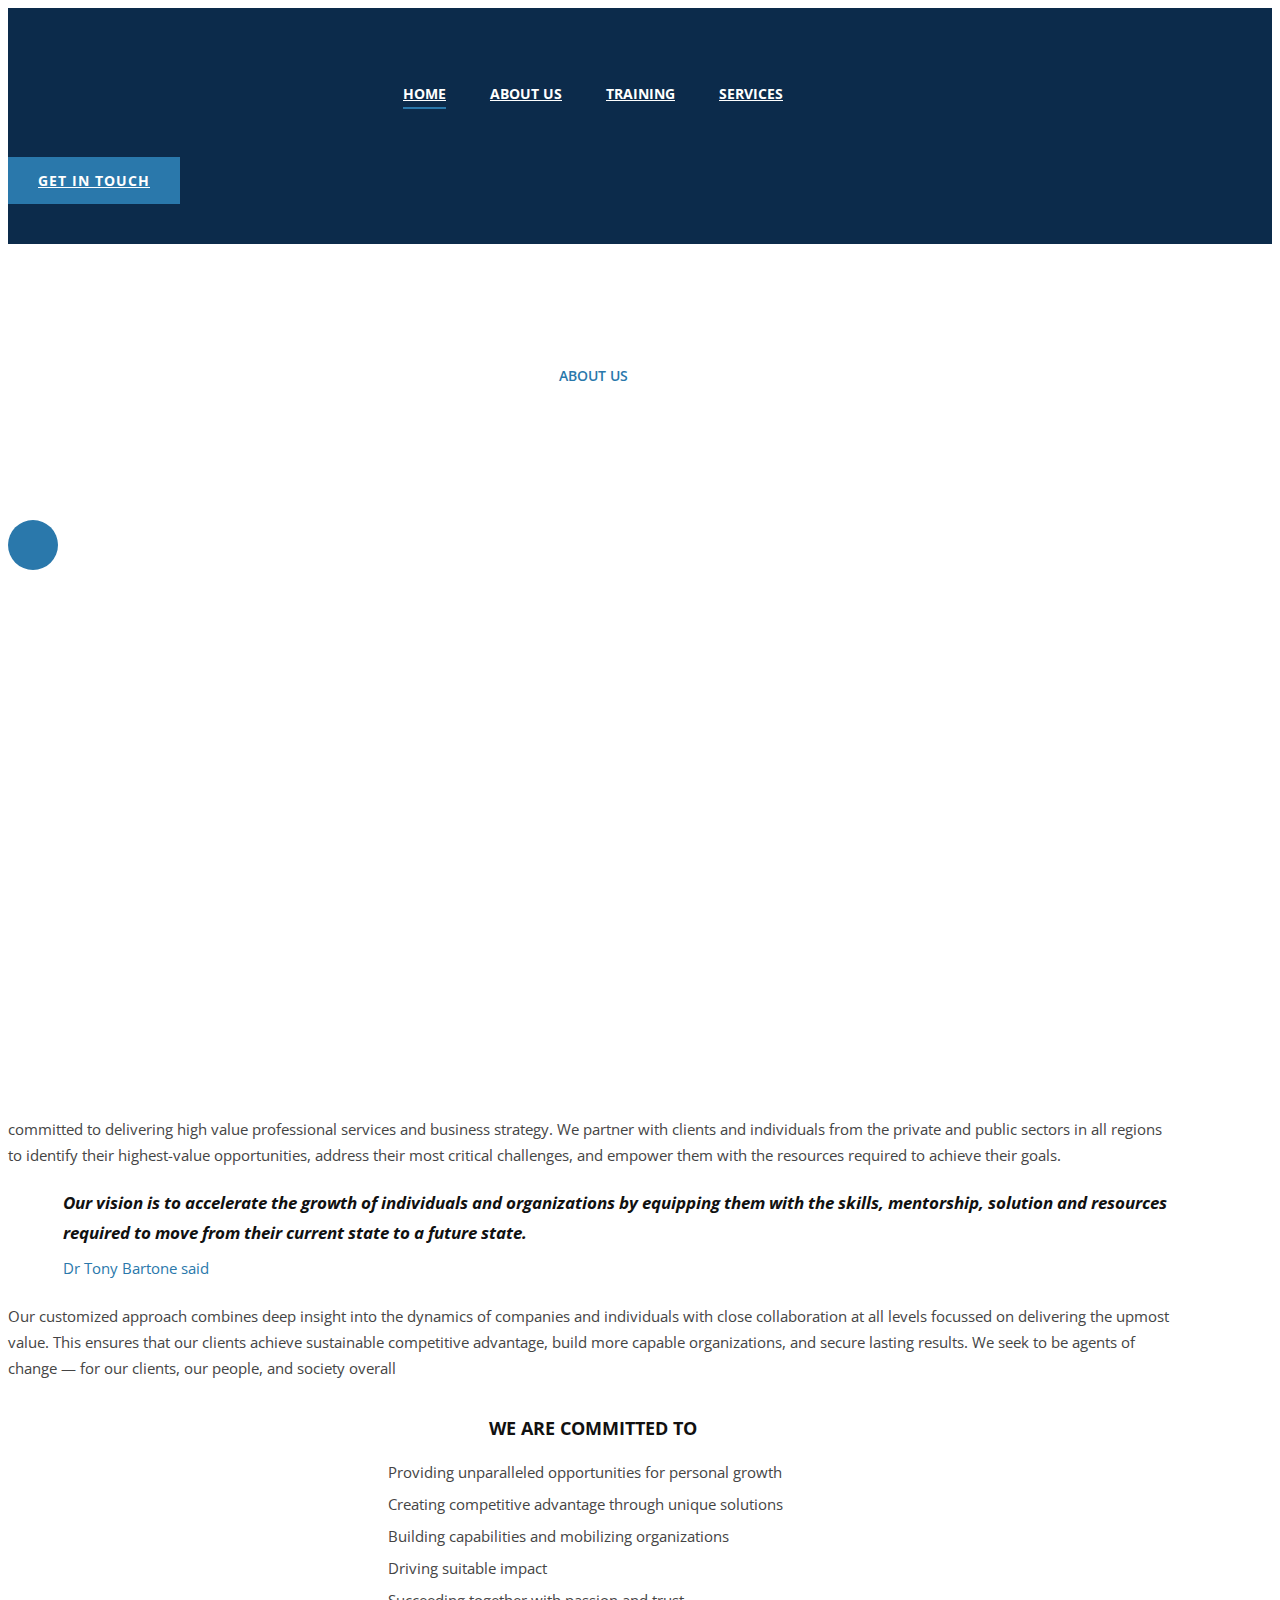
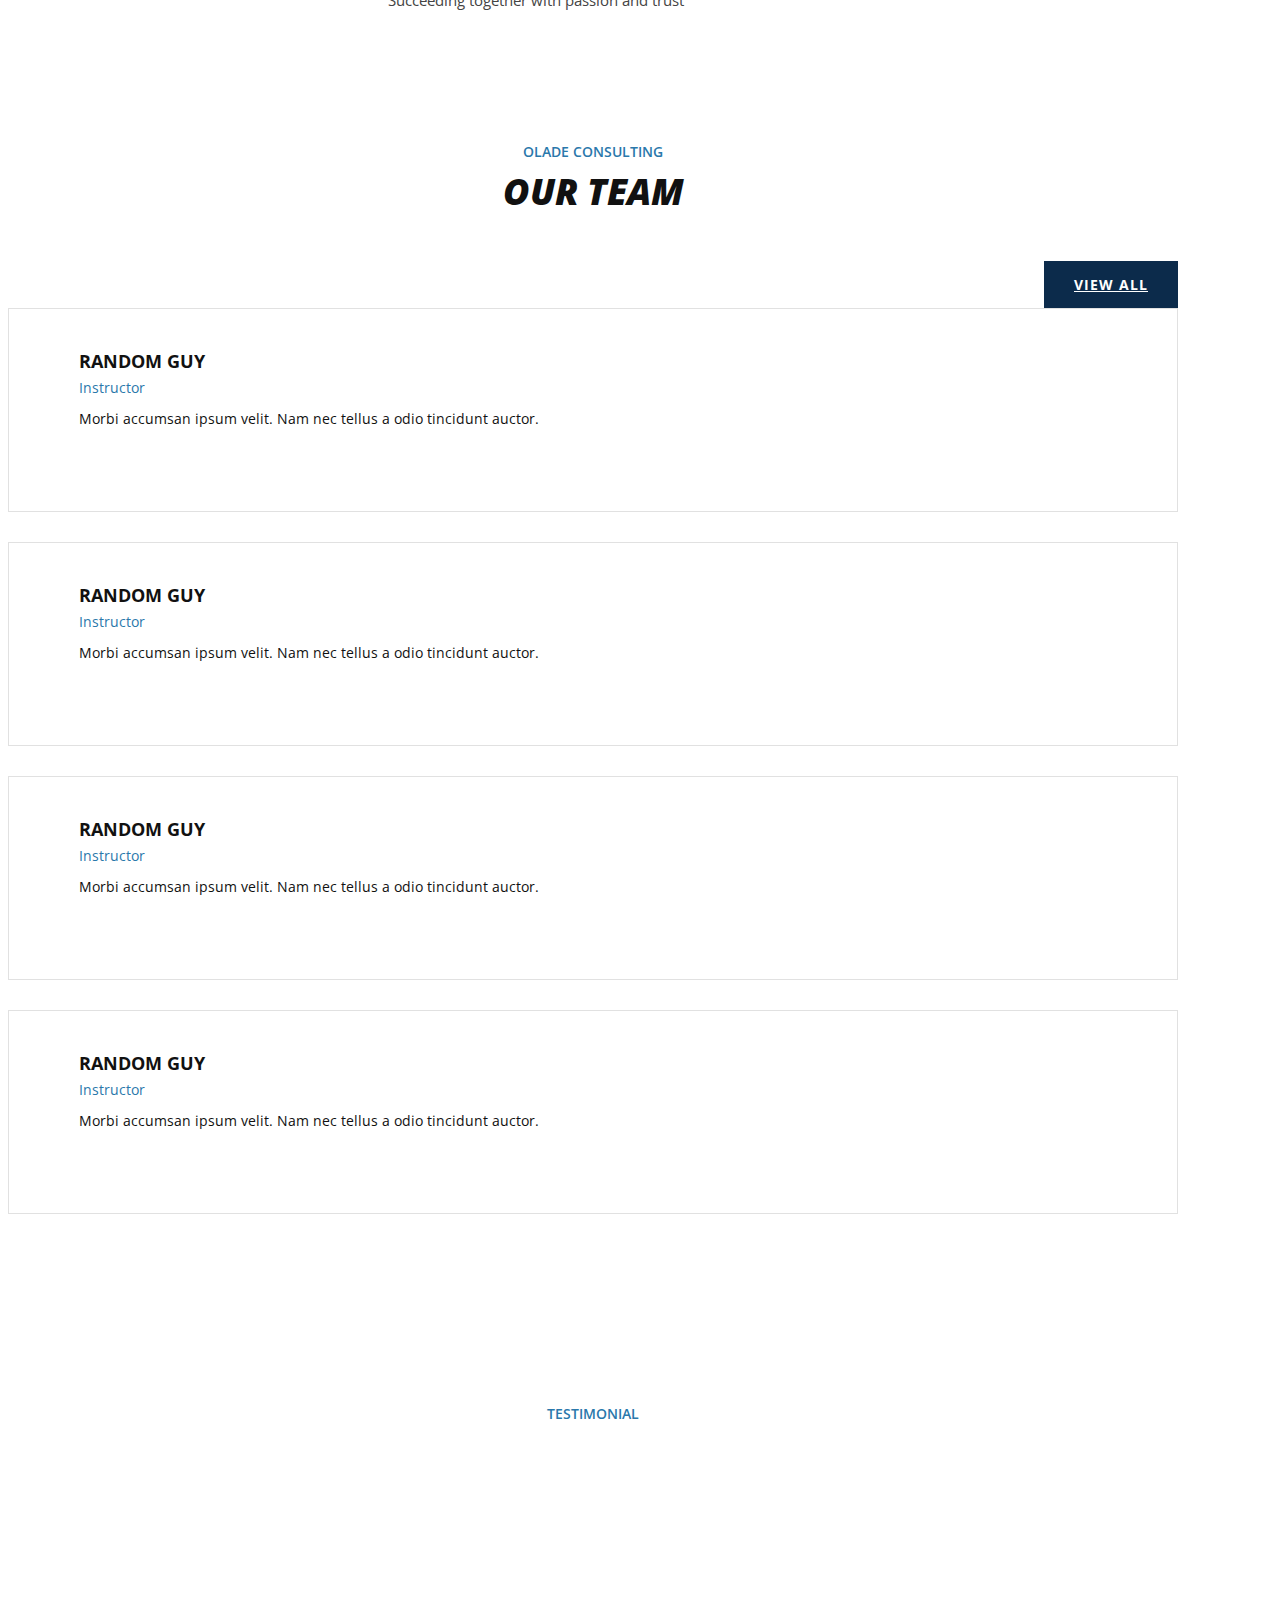
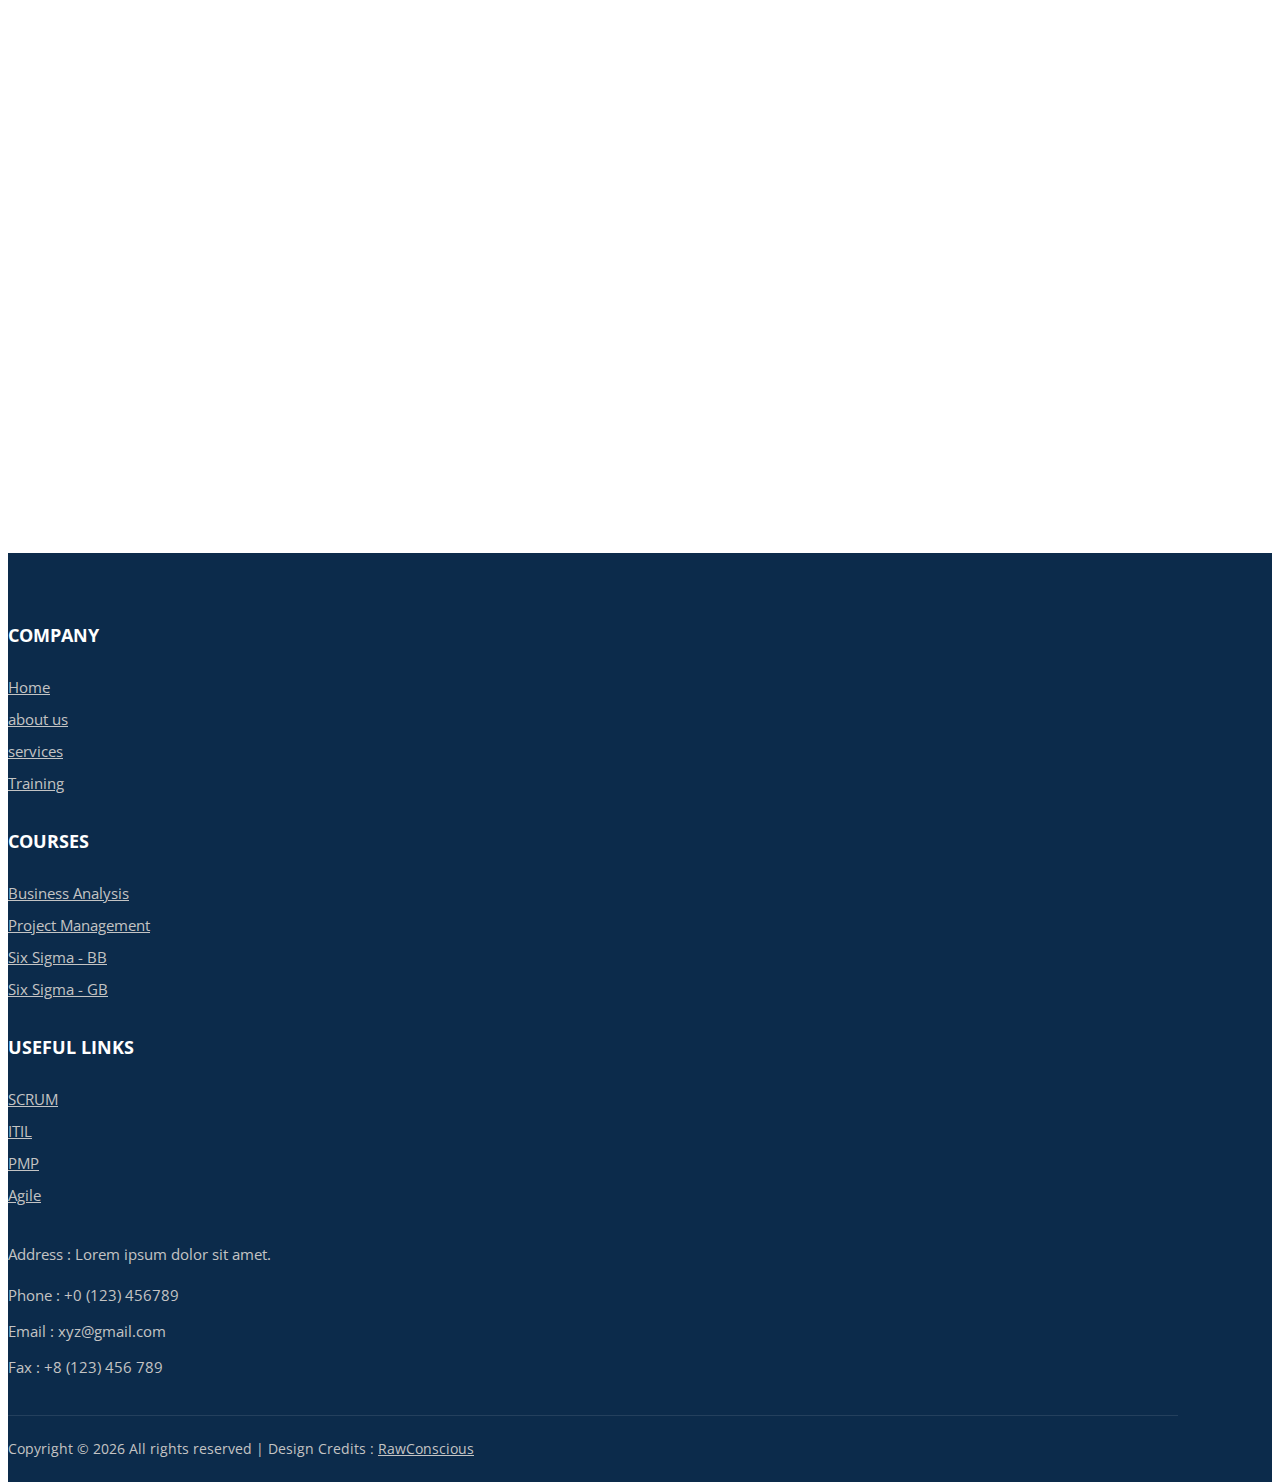
==== commit 3e4e121f: "update" ====
--- a/about.html
+++ b/about.html
@@ -359,11 +359,10 @@
                 <div class="footer__widget">
                     <h5>COMPANY</h5>
                     <ul>
-                        <li><a href="#">About Us</a></li>
-                        <li><a href="#">Company</a></li>
-                        <li><a href="#">Press & Blog</a></li>
-                        <li><a href="#">Privacy Policy</a></li>
-                        <li><a href="#">Faq</a></li>
+                        <li><a href="#">Home</a></li>
+                        <li><a href="#">about us</a></li>
+                        <li><a href="#">services</a></li>
+                        <li><a href="#">Training</a></li>
                     </ul>
                 </div>
             </div>
@@ -371,11 +370,10 @@
                 <div class="footer__widget">
                     <h5>Courses</h5>
                     <ul>
-                        <li><a href="#">Winter driving</a></li>
-                        <li><a href="#">Program for seniors</a></li>
-                        <li><a href="#">Adult in car lesons</a></li>
-                        <li><a href="#">Defensive driving</a></li>
-                        <li><a href="#">Stick shit lessons</a></li>
+                        <li><a href="#">Business Analysis</a></li>
+                        <li><a href="#">Project Management</a></li>
+                        <li><a href="#">Six Sigma - BB</a></li>
+                        <li><a href="#">Six Sigma - GB</a></li>
                     </ul>
                 </div>
             </div>
@@ -383,23 +381,19 @@
                 <div class="footer__widget">
                     <h5>USEFUL LINKS</h5>
                     <ul>
-                        <li><a href="#">Home</a></li>
-                        <li><a href="#">Drupal Themes</a></li>
-                        <li><a href="#">WordPress Themes</a></li>
-                        <li><a href="#">Support</a></li>
-                        <li><a href="#">Services</a></li>
+                        <li><a href="#">SCRUM</a></li>
+                        <li><a href="#">ITIL</a></li>
+                        <li><a href="#">PMP</a></li>
+                        <li><a href="#">Agile</a></li>
                     </ul>
                 </div>
             </div>
             <div class="col-lg-3 col-md-4 col-sm-6">
                 <div class="footer__about">
-                    <div class="footer__logo">
-                        <a href="#"><img src="asset/img/olade logo 3.png" alt=""></a>
-                    </div>
-                    <p>Address : 15 Division Street, New York, NY 12032, United States of America</p>
+                    <p>Address : Lorem ipsum dolor sit amet. </p>
                     <ul>
                         <li>Phone : +0 (123) 456789</li>
-                        <li>Email : Kaseo@gmail.com</li>
+                        <li>Email : xyz@gmail.com</li>
                         <li>Fax : +8 (123) 456 789</li>
                     </ul>
                 </div>
